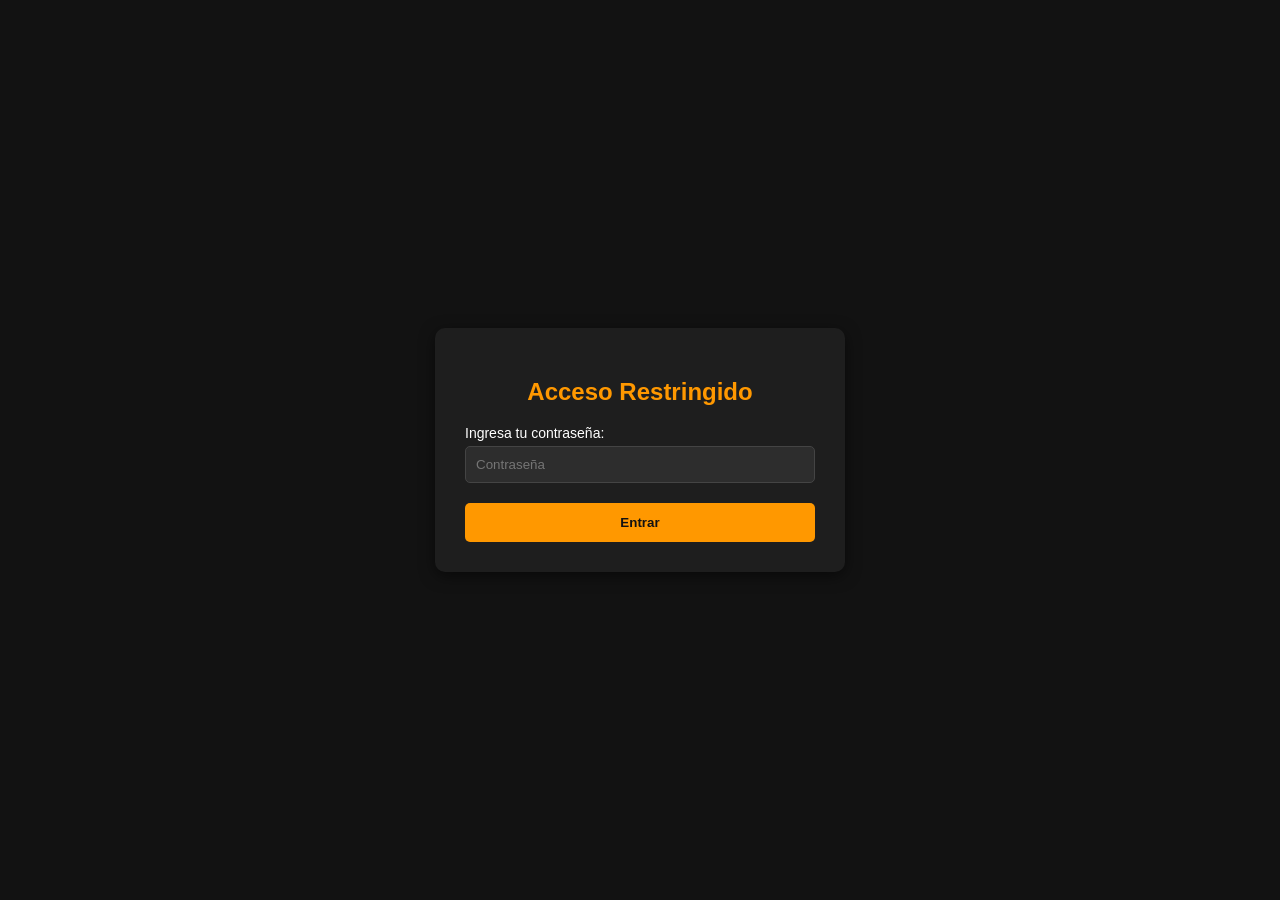
==== admin.html @ fe4e2564 "Update admin.html" ====
<!DOCTYPE html>
<html lang="es">
<head>
    <meta charset="UTF-8">
    <title>Panel de Administración de Precios</title>
    <style>
        body { font-family: Arial, sans-serif; background: #121212; color: #fff; display: flex; justify-content: center; align-items: center; height: 100vh; margin: 0; }
        .admin-box { background: #1e1e1e; padding: 30px; border-radius: 10px; box-shadow: 0 4px 15px rgba(0,0,0,0.5); width: 350px; }
        h2 { text-align: center; color: #ff9800; }
        label { display: block; margin-top: 15px; font-size: 14px; }
        select, input { width: 100%; padding: 10px; margin-top: 5px; background: #2d2d2d; border: 1px solid #444; color: #fff; border-radius: 5px; box-sizing: border-box; }
        button { width: 100%; background: #ff9800; color: #121212; border: none; padding: 12px; margin-top: 20px; font-weight: bold; border-radius: 5px; cursor: pointer; }
        button:hover { background: #e68900; }
        #panel-contenido { display: none; }
    </style>
</head>
<body>

    <div class="admin-box">
        <!-- Bloque de Contraseña -->
        <div id="login-box">
            <h2>Acceso Restringido</h2>
            <label>Ingresa tu contraseña:</label>
            <input type="password" id="input-password" placeholder="Contraseña">
            <button onclick="verificarPassword()">Entrar</button>
        </div>

        <!-- Panel de Ajustes (Se abre solo si pones la contraseña bien) -->
        <div id="panel-contenido">
            <h2>Gestor de Precios</h2>
            
            <label for="select-linea">Selecciona a qué aplicarlo:</label>
            <select id="select-linea">
                <option value="todos">Todos los productos (Global)</option>
                <option value="linea-eurostil">Línea Eurostil (Detectado por nombre)</option>
                <option value="linea-Victa">Línea Victa (Detectado por nombre)</option>
                <option value="linea-novalook">Línea novalook (Detectado por nombre)</option>
                <option value="linea-nov">Línea nov (Detectado por nombre)</option>
                <option value="linea-iyosei">Línea iyosei (Detectado por nombre)</option>
                <option value="linea-gianna-b">Línea gianna-b (Detectado por nombre)</option>
                <option value="linea-skala">Línea skala (Detectado por nombre)</option>
                <option value="linea-bekim">Línea bekim (Detectado por nombre)</option>
                <option value="linea-vella">Línea vella (Detectado por nombre)</option>
                <option value="linea-general">Línea General / Resto</option>
            </select>

            <label for="input-porcentaje">Porcentaje (+ o -):</label>
            <input type="number" id="input-porcentaje" placeholder="Ej: 10 (para subir 10%) o -5 (para bajar)">

            <button onclick="guardarAjustePrecios()">Aplicar Cambios</button>
            <button onclick="resetearPrecios()" style="background: #d32f2f; color: white; margin-top: 10px;">Restaurar Precios Originales</button>
        </div>
    </div>

    <script>
        const CLAVE_SECRETA = "5177"; 

        let productosPorCategoria = JSON.parse(localStorage.getItem("preciosPermanentes")) || {
 "Vella" [
                { nombre: 'botox capilar 250cc', precio: 6.799, imagen: 'vella_img/vella botox capilar 250cc.png' },
                { nombre: 'botox matizador 250cc', precio: 6.799, imagen: 'vella_img/vella botox matizador 250cc.png' },
                { nombre: 'levanta muerto 250cc', precio: 6.799, imagen: 'vella_img/vella levanta muerto 250cc.png' },
                { nombre: 'thermo keratina 250cc', precio: 6.799, imagen: 'vella_img/vella thermo keratina 250cc.png' },
                { nombre: 'keratina plastificado 250cc', precio: 6.799, imagen: 'vella_img/vella keratina plastificado 250cc.png' },
                { nombre: 'rescate inmediato 250cc', precio:  6.799, imagen: 'vella_img/vella rescate inmediato 250cc.png' },
                { nombre: 'lifting capilar 250cc', precio: 6.799, imagen: 'vella_img/vella lifting capilar 250cc.png' },
                { nombre: 'gel plex modelador', precio: 5.669, imagen: 'vella_img/vella gel plex modelador.png' },
                { nombre: 'oro liquido', precio: 6.299, imagen: 'vella_img/vella oro liquido.png' },
                { nombre: 'plastidicado sellador', precio: 6.299, imagen: 'vella_img/vella plastidicado sellador.png' },
                { nombre: 'heat 365 protector', precio: 6.899, imagen: 'vella_img/vella heat 365 protector.png' },
                { nombre: 'keratina hidroalizada', precio: 6.799, imagen: 'vella_img/vella keratina hidroalizada.png' },
                { nombre: 'va-plex', precio: 6.799, imagen: 'vella_img/vella va-plex.png' },
                { nombre: '5 en 1 spray para peinar', precio: 7.299, imagen: 'vella_img/vella 5 en 1 spray para peinar.png' },
                { nombre: 'crema de peinar biocauterizador', precio: 7.799, imagen: 'vella_img/vella crema de peinar biocauterizador.png' },
                { nombre: 'biotina tratamiento capilar', precio: 6.199, imagen: 'vella_img/vella biotina tratamiento capilar.png' },
                { nombre: 'hidro nutricion', precio: 6.499, imagen: 'vella_img/vella hidro nutricion.png' },
                { nombre: 'extra nutricion', precio: 5.199, imagen: 'vella_img/vella extra nutricion.png' },
                { nombre: 'matizador violeta', precio: 6.799, imagen: 'vella_img/vella matizador violeta.png' },
                { nombre: 'matizador black', precio: 6.799, imagen: 'vella_img/vella matizador black.png' },
                { nombre: 'matizador rojo', precio: 6.799, imagen: 'vella_img/vella matizador rojo.png' },
                { nombre: 'shampoo matizador violeta', precio: 7.765, imagen: 'vella_img/vella shampoo matizador violeta.png' },
                { nombre: 'shampoo matizador black', precio: 8.198, imagen: 'vella_img/vella shampoo matizador black.png' },
                { nombre: 'shampoo matizador rojo', precio: 7.765, imagen: 'vella_img/vella shampoo matizador rojo.png' },
                { nombre: 'baño de crema botox 250g', precio: 5.799, imagen: 'vella_img/vella baño de crema btx extreme 250g.png' },
                { nombre: 'baño de crema btx extreme 1000g', precio: 11.851, imagen: 'vella_img/vella baño de crema btx extreme 1000g.png' },
                { nombre: 'baño de crema keratina 250g', precio: 5.499, imagen: 'vella_img/vella baño de crema keratina 250g.png' },
                { nombre: 'baño de crema keratina 1000g', precio: 11.851, imagen: 'vella_img/vella baño de crema keratina 1000g.png' },
                { nombre: 'baño de crema ph extra acido 250g', precio: 4.799, imagen: 'vella_img/vella baño de crema ph extra acido 250g.png' },
                { nombre: 'baño de crema ph extra acido 1000g', precio: 11.851, imagen: 'vella_img/vella baño de crema ph extra acido 1000g.png' },
                { nombre: 'baño de crema argan 1000g', precio: 12.459, imagen: 'vella_img/vella baño de crema argan 1000g.png' },
                { nombre: 'shampoo neutro', precio: 4.754, imagen: 'vella_img/vella shampoo neutro.png' },
                { nombre: 'shampoo botox', precio: 5.716, imagen: 'vella_img/vella shampoo botox.png' },
                { nombre: 'acondicionador botox', precio: 5.716, imagen: 'vella_img/vella acondicionador botox.png' },
                { nombre: 'shampoo ortiga', precio: 5.799, imagen: 'vella_img/vella shampoo ortiga.png' },
                { nombre: 'acondicionador ortiga', precio: 5.799, imagen: 'vella_img/vella acondicionador ortiga.png' },
                { nombre: 'acondicionador keratina', precio: 5.799, imagen: 'vella_img/vella acondicionador keratina.png' },
                { nombre: 'lifting capilar 250ml', precio: 7.612, imagen: 'vella_img/vella lifting capilar.png' },
                { nombre: 'serum argan', precio: 6.525, imagen: 'vella_img/vella serum argan.png' },
                { nombre: 'serum cristal', precio: 6.525, imagen: 'vella_img/vella serum cristal.png' },
                { nombre: 'serum coco argan', precio: 5.399, imagen: 'vella_img/vella serum coco argan.png' },
                { nombre: 'serum semi di lino', precio: 5.399, imagen: 'vella_img/vella serum semi di lino.png' },
                { nombre: 'brillo final', precio: 8.701, imagen: 'vella_img/vella brillo final.png' },
                { nombre: 'aceite de almendras', precio: 5.326, imagen: 'vella_img/vella aceite de almendras.png' },
                { nombre: 'vella aceite de coco', precio: 5.326, imagen: 'vella_img/vella aceite de coco.png' },
                { nombre: 'vella aceite de ricino', precio: 5.326, imagen: 'vella_img/vella aceite de ricino.png' },
                { nombre: 'ampollas capilares ortiga', precio: 2.663, imagen: 'vella_img/vella ampollas capilares ortiga.png' },
                { nombre: 'vella ampollas capilares silver', precio: 2.663, imagen: 'vella_img/vella ampollas capilares silver.png' },
                { nombre: 'vella ampollas capilares cereza', precio: 2.663, imagen: 'vella_img/vella ampollas capilares cereza.png' },
                { nombre: 'vella ampollas capilares coco', precio: 2.663, imagen: 'vella_img/vella ampollas capilares coco.png' }
            ],
            "Bekim" [
                { nombre: 'Shampoo Argan', precio: 4.774, imagen: 'bekim_img/bekim-shampoo-argan.png' },
                { nombre: 'Crema De Peinar Argan', precio: 4.381, imagen: 'bekim_img/crema-de-peinar-argan.png' },
                { nombre: 'Mascara Argan', precio: 6.141, imagen: 'bekim_img/mascara-argan-bekin.png' },
                { nombre: 'BB Cream Argan', precio: 14.888, imagen: 'bekim_img/BB CREAM-argan-bekim.png' },
                { nombre: 'Ampolla Argan', precio: 26.758, imagen: 'bekim_img/ampolla-bekim-argan.png' },
                { nombre: 'Serum Argan', precio: 13.871, imagen: 'bekim_img/serum-bekim-argan.png' },
                { nombre: 'Shampoo Memory', precio: 5.824, imagen: 'bekim_img/SHAMPOO-bekim-memory.png' },
                { nombre: 'Acondicionador Memory', precio: 5.476, imagen: 'bekim_img/ACONDICIONADOR-bekim-memory.png' },
                { nombre: 'Crema De Peinar Memory', precio: 5.546, imagen: 'bekim_img/crema-de-peinar-bekim-memory.png' },
                { nombre: 'Mascara Memory', precio: 7.042, imagen: 'bekim_img/MÁSCARA-bekim-memory.png' },
                { nombre: 'Shampoo Karite', precio: 3.753, imagen: 'bekim_img/SHAMPOO-karite-bekim.png' },
                { nombre: 'Crema De Peinar Karite', precio: 4.955, imagen: 'bekim_img/CREMA DE PEINAR-karite-bekim.png' },
                { nombre: 'Mascara Karite', precio: 6.002, imagen: 'bekim_img/MÁSCARA-karite-bekim.png' },
                { nombre: 'BB Crema Karite', precio: 11.463, imagen: 'bekim_img/BB CREAM-karite-bekim.png' },
                { nombre: 'Ampolla Karite', precio: 23.392, imagen: 'bekim_img/AMPOLLAS-karite-bekim.png' },
                { nombre: 'Serum Karite', precio: 13.871, imagen: 'bekim_img/SERUM-karite-bekim.png' },
                { nombre: 'Shampoo After Color', precio: 4.064, imagen: 'bekim_img/SHAMPOO-after-color-bekim.png' },
                { nombre: 'Crema De Peinar After Color', precio: 4.022, imagen: 'bekim_img/CREMA DE PEINAR-after-color-bekim.png' },
                { nombre: 'Ampollas After Color', precio: 18.256, imagen: 'bekim_img/AMPOLLAS-after-color-bekim.png' },
                { nombre: 'Mascara After Color', precio: 4.817, imagen: 'bekim_img/MÁSCARA-after-color-bekim.png' },
                { nombre: 'Mascara Violet Happy Blond', precio: 8.861, imagen: 'bekim_img/SHAMPOO VIOLET-happy-bekim.png' },
                { nombre: 'Shampoo Violet Happy Blond', precio: 7.937, imagen: 'bekim_img/MÁSCARA VIOLET-happy-bekim.png' },
                { nombre: 'Shampoo Blue Happy Blond', precio: 8.861, imagen: 'bekim_img/SHAMPOO BLUE-happy-bekim.png' },
                { nombre: 'Mascara Blue Happy Blond', precio: 7.937, imagen: 'bekim_img/MÁSCARA BLUE-happy-bekim.png' },
                { nombre: 'Shampoo equilibrid', precio: 5.044, imagen: 'bekim_img/SHAMPOO-equilibrid-bekim.png' },
                { nombre: 'Tintura En Crema Color', precio: 4.592, imagen: 'bekim_img/TINTURA EN CREMA-tintura-color-bekim.png' },
                { nombre: 'Crema Oxidante Volumen 10', precio: 12.209, imagen: 'bekim_img/CREMA OXIDANTE-vol-10-bekim.png' },
                { nombre: 'Crema Oxidante Volumen 20', precio: 12.209, imagen: 'bekim_img/CREMA OXIDANTE-vol-20-bekim.png' },
                { nombre: 'Crema Oxidante Volumen 30', precio: 12.459, imagen: 'bekim_img/CREMA OXIDANTE-vol-30-bekim.png' },
                { nombre: 'Crema Oxidante Volumen 40', precio: 12.459, imagen: 'bekim_img/CREMA OXIDANTE-vol-40-bekim.png' },
                { nombre: 'GEL 250 Suprem Fixer', precio: 6.172, imagen: 'bekim_img/GEL250-supreme-fixer-bekim.png' },
                { nombre: 'GEL Suprem Fixer', precio: 17.636, imagen: 'bekim_img/gel-supreme-fixer-bekim.png' },
                { nombre: 'Polvo Decolorante Genesis', precio: 20.806, imagen: 'bekim_img/POLVO DECOLORANTE-genesis-bekim.png' },
                { nombre: 'brazilian keratina ampolla alizante', precio: 24.502, imagen: 'bekim_img/bekim brazilian keratina ampolla alizante.png' },
                { nombre: 'brazilian keratin mascara de hidratacion 2 en 1', precio: 25.502, imagen: 'bekim_img/bekim brazilian keratin mascara de hidratacion 2 en 1.png' },
                { nombre: 'brazilian keratin maca preto colageno', precio: 35.802, imagen: 'bekim_img/bekim brazilian keratin maca preto colageno.png' },
                { nombre: 'brazilian keratin argan liso perfecto', precio: 15.802, imagen: 'bekim_img/bekim brazilian keratin argan liso perfecto.png' },
                { nombre: 'brazilian keratin complex keratina', precio: 14.502, imagen: 'bekim_img/bekim brazilian keratin complex keratina.png' },
                { nombre: 'brazilian keratin bottox smart', precio: 14.502, imagen: 'bekim_img/bekim brazilian keratin bottox smart.png' },
                { nombre: 'brazilian keratin plastificado capilar', precio: 15.502, imagen: 'bekim_img/bekim brazilian keratin plastificado capilar.png' },
                { nombre: 'brazilian keratin complex keratina 250g', precio: 6.888, imagen: 'bekim_img/bekim brazilian keratin complex keratina 250g.png' },
                { nombre: 'brazilian keratin lixplex 250g', precio: 12.421, imagen: 'bekim_img/bekim brazilian keratin lixplex 250g.png' },
                { nombre: 'brazilian keratin argan liss 250g', precio: 7.853, imagen: 'bekim_img/bekim brazilian keratin argan liss 250g.png' },
                { nombre: 'brazilian keratin shampoo ph neutro 250g', precio: 5.326, imagen: 'bekim_img/bekim brazilian keratin shampoo ph neutro 250g.png' },
                { nombre: 'brazilian keratin plastified hair 250g', precio: 6.888, imagen: 'bekim_img/bekim brazilian keratin plastified hair 250g.png' },
                { nombre: 'brazilian keratin cacao premium 250g', precio: 9.126, imagen: 'bekim_img/bekim brazilian keratin cacao premium 250g.png' },
                { nombre: 'brazilian keratin blond botox smart 250g', precio: 6.888, imagen: 'bekim_img/bekim brazilian keratin blond botox smart 250g.png' },
                { nombre: 'brazilian mascara chocolate dubai', precio: 11.136, imagen: 'bekim_img/bekim brazilian mascara chocolate dubai.png' },
                { nombre: 'brazilian amino fusion', precio: 9.759, imagen: 'bekim_img/bekim brazilian amino fusion.png' },
                { nombre: 'brazilian proteccion termica cherry', precio: 11.534, imagen: 'bekim_img/bekim brazilian proteccion termica cherry.png' }
            ],
            "Skala" [
                { nombre: 'frutastica uva shampoo', precio: 7.499, imagen: 'skala_img/skala frutastica uva shampoo.png' },
                { nombre: 'frutastica uva acondicionador', precio: 7.499, imagen: 'skala_img/skala frutastica uva acondicionador.png' },
                { nombre: 'frutastica brilho extremo uva', precio: 7.799, imagen: 'skala_img/skala frutastica brilho extremo uva.png' },
                { nombre: 'frutastica shampoo e acondicionador uva', precio: 14.499, imagen: 'skala_img/skala frutastica shampoo e acondicionador uva.png' },
                { nombre: 'frutastica melancia shampoo', precio: 7.499, imagen: 'skala_img/skala frutastica melancia shampoo.png' },
                { nombre: 'frutastica melancia acondicionador', precio: 7.499, imagen: 'skala_img/skala frutastica melancia acondicionador.png' },
                { nombre: 'frutastica melancia ultra definicao', precio: 7.799, imagen: 'skala_img/skala frutastica melancia ultra definicao.png' },
                { nombre: 'frutastica melancia shampoo e acondicionador', precio: 14.499, imagen: 'skala_img/skala frutastica melancia shampoo e acondicionador.png' },
                { nombre: 'frutastica morango shampoo', precio: 7.499, imagen: 'skala_img/skala frutastica morango shampoo.png' },
                { nombre: 'frutastica morango acondicionador', precio: 7.499, imagen: 'skala_img/skala frutastica morango acondicionador.png' },
                { nombre: 'frutastica morango nutricao e brilho', precio: 7.799, imagen: 'skala_img/skala frutastica morango nutricao e brilho.png' },
                { nombre: 'frutastica morango shampoo e acondicionador', precio: 14.499, imagen: 'skala_img/skala frutastica morango shampoo e acondicionador.png' },
                { nombre: 'frutastica coco shampoo', precio: 7.499, imagen: 'skala_img/skala frutastica coco shampoo.png' },
                { nombre: 'frutastica coco acondicionador', precio: 7.499, imagen: 'skala_img/skala frutastica coco acondicionador.png' },
                { nombre: 'frutastica coco nutricao poderosa', precio: 7.799, imagen: 'skala_img/skala frutastica coco nutricao poderosa.png' },
                { nombre: 'frutastica coco shampoo e acondicionador', precio: 14.499, imagen: 'skala_img/skala frutastica coco shampoo e acondicionador.png' },
                { nombre: 'frutastica banana shampoo', precio: 7.499, imagen: 'skala_img/skala frutastica banana shampoo.png' },
                { nombre: 'frutastica banana acondicionador', precio: 7.499, imagen: 'skala_img/skala frutastica banana acondicionador.png' },
                { nombre: 'frutastica banana reparacao surpreendente', precio: 7.799, imagen: 'skala_img/skala frutastica banana reparacao surpreendente.png' },
                { nombre: 'frutastica banana shampoo e acondicionador', precio: 14.499, imagen: 'skala_img/skala frutastica banana shampoo e acondicionador.png' }

            ],
            "Eurostil" [
                { nombre: 'Difusor universal Eurostil, colores', precio: 19.499, imagen: 'eurostil_img/Difusor universal Eurostil, colores.png'}, 
                { nombre: 'Plancha profesional IONIC', precio: 189.499, imagen: 'eurostil_img/eurostil Plancha profesional IONIC.png'}, 
                { nombre: 'Secador NEO 3800', precio: 128.499, imagen: 'eurostil_img/eurostil Secador NEO 3800.png'}, 
                { nombre: 'Secador NEO 3830', precio: 144.799, imagen: 'eurostil_img/eurostil Secador NEO 3830.png'}, 
                { nombre: 'Máquinas corta cabello K-3600', precio: 119.999, imagen: 'eurostil_img/eurostil Máquinas corta cabello K-3600.png'}, 
                { nombre: 'Máquinas corta cabello K-3700', precio: 129.999, imagen: 'eurostil_img/eurostil Máquinas corta cabello K-3700.png'}, 
                { nombre: 'Cepillos térmicos púa nylon 36mm', precio: 8.799, imagen: 'eurostil_img/eurostil Cepillos térmicos púa nylon.png'}, 
                { nombre: 'Cepillos térmicos cerámicos 36mm', precio: 11.199, imagen: 'eurostil_img/eurostil Cepillos térmicos cerámicos.png'}, 
                { nombre: 'Cepillo plástico mango cuadrado nylon', precio: 3.799, imagen: 'eurostil_img/eurostil Cepillo plástico mango cuadrado nylon.png'}, 
                { nombre: 'Cepillo rulo plástico', precio: 4.799, imagen: 'eurostil_img/eurostil Cepillo rulo plástico.png'}, 
                { nombre: 'Cepillo crepar plano mezcla', precio: 5.799, imagen: 'eurostil_img/eurostil Cepillo crepar plano mezcla.png'},
                { nombre: 'Cepillo goma fuelle nylon', precio: 5.799, imagen: 'eurostil_img/eurostil Cepillo goma fuelle nylon.png'}, 
                { nombre: 'Cepillo neumático pua plástico', precio: 6.799, imagen: 'eurostil_img/eurostil Cepillo neumático pua plástico.png'}, 
                { nombre: 'Cepillo esqueleto ovalado mezcla jabalí', precio: 6.799, imagen: 'eurostil_img/eurostil Cepillo esqueleto ovalado mezcla jabalí.png'}, 
                { nombre: 'Cepillo neumático púa plástico pequeño', precio: 4.499, imagen: 'eurostil_img/eurostil Cepillo neumático púa plástico pequeño.png'}, 
                { nombre: 'Cepillo neumático mango goma pua plástico pequeño', precio: 6.799, imagen: 'eurostil_img/eurostil Cepillo neumático mango goma pua plástico pequeño.png'}, 
                { nombre: 'eurostil Cepillo rectangular, púa plástico, mango circular', precio: 9.799, imagen: 'eurostil_img/eurostil Cepillo rectangular, púa plástico, mango circular.png'}, 
                { nombre: 'Cepillo neumático púa plástico, mango circular', precio: 6.799, imagen: 'eurostil_img/eurostil Cepillo neumático púa plástico, mango circular.png'}, 
                { nombre: 'Cepillo flexible fingers brush para rulos', precio: 13.499, imagen: 'eurostil_img/eurostil Cepillo flexible fingers brush para rulos.png'},
                { nombre: 'Cepillo desenredar surtido bicolor', precio: 12.499, imagen: 'eurostil_img/eurostil Cepillo desenredar surtido bicolor.png'},
                { nombre: 'Cepillo para champú masajeador', precio: 3.499, imagen: 'eurostil_img/Cepillo para champú masajeador.png'}, 
                { nombre: 'Cepillo araña mango antideslizante, Colores', precio: 4.599, imagen: 'eurostil_img/eurostil Cepillo araña mango antideslizante, Colores.png'}, 
                { nombre: 'Cepillo esqueleto grande nylon 1 púa', precio: 2.499, imagen: 'eurostil_img/eurostil Cepillo esqueleto grande nylon 1 púa.png'}, 
                { nombre: 'Cepillos BABY', precio: 6.799, imagen: 'eurostil_img/eurostil Cepillos BABY.png'}, 
                { nombre: 'Peine batidor nylon corte', precio: 1.799, imagen: 'eurostil_img/eurostil Peine batidor nylon corte.png'}, 
                { nombre: 'Peine nylon púa hierro', precio: 2.499, imagen: 'eurostil_img/eurostil Peine nylon púa hierro.png'}, 
                { nombre: 'Peine ahuecador curvado', precio: 2.199, imagen: 'eurostil_img/Peine ahuecador curvado.png'}, 
                { nombre: 'Peine escarpidor púa ancha', precio: 2.799, imagen: 'eurostil_img/eurostil Peine escarpidor púa ancha.png'}, 
                { nombre: 'Peine escarpidor púa doble grande', precio: 2.199, imagen: 'eurostil_img/eurostil Peine escarpidor púa doble grande.png'}, 
                { nombre: 'Peine ahuecador mediano', precio: 2.799, imagen: 'eurostil_img/eurostil Peine ahuecador mediano.png'}, 
                { nombre: 'Peine ahuecador pequeño', precio: 5.499, imagen: 'eurostil_img/eurostil Peine ahuecador pequeño.png'}, 
                { nombre: 'Cepillo ahuecador profesional', precio: 7.499, imagen: 'eurostil_img/eurostil Cepillo ahuecador profesional.png'}, 
                { nombre: 'Estuche cierre cristal', precio: 13.199, imagen: 'eurostil_img/eurostil Estuche cierre cristal.png'}, 
                { nombre: 'Estuche peines', precio: 9.799, imagen: 'eurostil_img/eurostil Estuche peines.png'},
                { nombre: 'Bote 60 peines púa hierro colores', precio: 121.999, imagen: 'eurostil_img/eurostil Bote 60 peines púa hierro colores.png'}, 
                { nombre: 'Bote 60 peines batidor colores', precio: 72.999, imagen: 'eurostil_img/eurostil Bote 60 peines batidor colores.png'}, 
                { nombre: 'Delantal trabajo cuerina', precio: 17.999, imagen: 'eurostil_img/Delantal trabajo cuerina.png'}, 
                { nombre: 'Capa nylon', precio: 16.999, imagen: 'eurostil_img/Capa nylon.png'}, 
                { nombre: 'Bol graduado con asa y goma antideslizante', precio: 3.199, imagen: 'eurostil_img/Bol graduado con asa y goma antideslizante.png'}, 
                { nombre: 'Pincel de tintura grande', precio: 2.499, imagen: 'eurostil_img/Pincel de tintura grande.png'}, 
                { nombre: 'Rollo papel aluminio', precio: 0, imagen: 'eurostil_img/Rollo papel aluminio.png', disponible: false }, // ❌ Agotado,,
                { nombre: 'Cuchara especial dosificadora', precio: 2.499, imagen: 'eurostil_img/Cuchara especial dosificadora.png'}, 
                { nombre: 'Caja 80 tiras papel especial mechas', precio: 13.799, imagen: 'eurostil_img/Caja 80 tiras papel especial mechas.png'}, 
                { nombre: 'Caja 80 tiras especial mechas aluminizadas 300x110 mm', precio: 24.499, imagen: 'eurostil_img/Caja 80 tiras especial mechas aluminizadas 300x110 mm.png'}, 
                { nombre: 'Paleta mechas', precio: 2.799, imagen: 'eurostil_img/Paleta mechas.png'}, 
                { nombre: 'Paletina especial mechas', precio: 2.499, imagen: 'eurostil_img/Paletina especial mechas.png'}, 
                { nombre: 'Gorro goma para mechas', precio: 19.799, imagen: 'eurostil_img/Gorro goma para mechas.png'}, 
                { nombre: 'Gorro silicona', precio: 19.499, imagen: 'eurostil_img/Gorro silicona.png'}, 
                { nombre: 'Bolsa 12 gorros para mechas de látex, standard', precio: 25.499, imagen: 'eurostil_img/Bolsa 12 gorros para mechas de látex, standard.png'}, 
                { nombre: 'Caja 1000 hojas papel Pollié', precio: 0, imagen: 'eurostil_img/Caja 1000 hojas papel Pollié.jpg', disponible: false }, // ❌ Agotado,,
                { nombre: 'Dispensador 20 libritos x 200 hojas papel permanente', precio: 0, imagen: 'eurostil_img/Dispensador 20 libritos x 200 hojas papel permanente.png', disponible: false }, // ❌ Agotado,,
                { nombre: 'Caja 100 guantes látex blancos con poco polvo', precio: 7.799, imagen: 'eurostil_img/Caja 100 guantes látex blancos con poco polvo.png'}, 
                { nombre: 'Caja 100 guantes vinilo con poco polvo', precio: 9.799, imagen: 'eurostil_img/Caja 100 guantes vinilo con poco polvo.png'}, 
                { nombre: 'Caja 20 guantes nitrilo negros, sin polvo', precio: 6.799, imagen: 'eurostil_img/Caja 20 guantes nitrilo negros, sin polvo.png'}, 
                { nombre: 'Bolsa 120 pinzas pequeñas', precio: 0, imagen: 'eurostil_img/Bolsa 120 pinzas pequeñas.png', disponible: false }, // ❌ Agotado,,
                { nombre: 'Hebilla pequeña colores', precio: 2.499, imagen: 'eurostil_img/Hebilla pequeña colores.png'}, 
                { nombre: 'Broches separadores plástico', precio: 13.499, imagen: 'eurostil_img/Broches separadores plástico.png'}, 
                { nombre: 'Tijeras WAVES acero especial', precio: 0, imagen: 'eurostil_img/Tijeras WAVES acero especial.png', disponible: false }, // ❌ Agotado,,
                { nombre: 'Tijeras WAVES acero especial 5,75', precio: 0, imagen: 'eurostil_img/Tijeras WAVES acero especial 5,75.png', disponible: false }, // ❌ Agotado,,
                { nombre: 'TIjeras EVOLUTE LINE', precio: 0, imagen: 'eurostil_img/TIjeras EVOLUTE LINE.png', disponible: false }, // ❌ Agotado,,
                { nombre: 'Tijera profesional mango plástico', precio: 12.799, imagen: 'eurostil_img/Tijera profesional mango plástico.png'}, 
                { nombre: 'Lavacabezas portátil', precio: 145.499, imagen: 'eurostil_img/Lavacabezas portátil.png'}, 
                { nombre: 'Relleno moño circular', precio: 7.499, imagen: 'eurostil_img/Relleno moño circular.png'},
                { nombre: 'Paquete 5 rollos papel cuello', precio: 5.799, imagen: 'eurostil_img/Paquete 5 rollos papel cuello.png'} 
            ],
            "GianaB" [
                { nombre: 'baño de crema nutritivo', precio: 11.799, imagen: 'gianna-b_img/gianna-b baño de crema nutritivo.png' },
                { nombre: 'baño de crema post color', precio: 11.799, imagen: 'gianna-b_img/gianna-b baño de crema post color.png' },
                { nombre: 'hidrobotox', precio: 7.799, imagen: 'gianna-b_img/gianna-b hidrobotox.png' },
                { nombre: 'mascara capilar argan y macadamia', precio: 7.799, imagen: 'gianna-b_img/gianna-b mascara capilar argan y macadamia.png' },
                { nombre: 'mascara capilar oleo de argan', precio: 11.799, imagen: 'gianna-b_img/gianna-b mascara capilar oleo de argan.png' },
                { nombre: 'gianna-b mascara capilar reparadora', precio: 7.799, imagen: 'gianna-b_img/gianna-b mascara capilar reparadora.png' },
                { nombre: 'mascara capilar ultrabrillo', precio: 11.799, imagen: 'gianna-b_img/gianna-b mascara capilar ultrabrillo.png' },
                { nombre: '7 efectos', precio: 9.122, imagen: 'gianna-b_img/gianna-b 7 efectos.png' },
                { nombre: 'acondicionador capilar', precio: 8.499, imagen: 'gianna-b_img/gianna-b acondicionador capilar.png' },
                { nombre: 'gel capilar blue', precio: 12.299, imagen: 'gianna-b_img/gianna-b gel capilar blue.png' },
                { nombre: 'gel capilar efecto humedo', precio: 7.799, imagen: 'gianna-b_img/gianna-b gel capilar efecto humedo.png' },
                { nombre: 'gel capilar fijacion fuerte', precio: 7.799, imagen: 'gianna-b_img/gianna-b gel capilar fijacion fuerte.png' },
                { nombre: 'gel capilar', precio: 12.299, imagen: 'gianna-b_img/gianna-b gel capilar.png' },
                { nombre: 'mascara matizadora silver', precio: 15.999, imagen: 'gianna-b_img/gianna-b mascara matizadora silver.png' },
                { nombre: 'reparador capilar', precio: 8.094, imagen: 'gianna-b_img/gianna-b reparador capilar.png' },
                { nombre: 'gianna-b shampoo', precio: 8.499, imagen: 'gianna-b_img/gianna-b shampoo.png' },
                { nombre: 'gianna-b super set', precio: 8.499, imagen: 'gianna-b_img/gianna-b super set.png' }
                
            ],
            "Iyosei" [
                { nombre: 'cera modelante styling', precio: 7.799, imagen: 'iyosei_img/cera modelante styling iyosei.png' },
                { nombre: 'voluminizador styling', precio: 6.475, imagen: 'iyosei_img/voluminizador styling iyosei.png' },
                { nombre: 'serum styling', precio: 8.662, imagen: 'iyosei_img/serum styling iyosei.png' },
                { nombre: 'crema thermo alisante styling', precio: 8.924, imagen: 'iyosei_img/crema thermo alisante styling iyosei.png' },
                { nombre: 'seda capilar milagrosa styling', precio: 6.523, imagen: 'iyosei_img/seda capilar milagrosa styling iyosei.png' },
                { nombre: 'reparador de puntas styling', precio: 7.799, imagen: 'iyosei_img/reparador de puntas styling iyosei.png' },
                { nombre: 'shampoo argan maroccon', precio: 6.799,imagen: 'iyosei_img/shampoo argan maroccon iyosei.png' },
                { nombre: 'mascara argan moroccan', precio: 6.799, imagen: 'iyosei_img/mascara argan moroccan iyosei.png' },
                { nombre: 'oleo argan moroccon', precio: 11.799, imagen: 'iyosei_img/oleo argan moroccon iyosei.png' },
                { nombre: 'shock argan moroccon p/u', precio: 2.499, imagen: 'iyosei_img/shock argan moroccon iyosei.png' },
                { nombre: 'shampoo anti-caidas moroccon', precio: 5.799, imagen: 'iyosei_img/shampoo anti-caidas moroccon iyosei.png' },
                { nombre: 'pomada barba y bigote', precio: 5.799, imagen: 'iyosei_img/pomada barba y bigote iyosei.png' },
                { nombre: 'oleo barba y bigote', precio: 6.799, imagen: 'iyosei_img/oleo barba y bigote iyosei.png' },
                { nombre: 'after shave barberia', precio: 5.799, imagen: 'iyosei_img/after shave barberia iyosei.png' },
                { nombre: 'gel de afeitar barberia', precio: 5.799, imagen: 'iyosei_img/gel de afeitar barberia iyosei.png' },
                { nombre: 'styling cera suave', precio: 5.999, imagen: 'iyosei_img/iyosei styling cera suave.png' },
                { nombre: 'styling gel humedo', precio: 5.799, imagen: 'iyosei_img/iyosei styling gel humedo.png' },
                { nombre: 'styling fibra modeladora', precio: 9.499, imagen: 'iyosei_img/iyosei styling fibra modeladora.png' },
                { nombre: 'styling crema rizos', precio: 7.799, imagen: 'iyosei_img/iyosei styling crema rizos.png' },
                { nombre: 'styling spray para peinar', precio: 7.799, imagen: 'iyosei_img/iyosei styling spray para peinar.png' },
                { nombre: 'mascara reparadora', precio: 0, imagen: 'iyosei_img/iyosei mascara reparadora.png' },
                { nombre: 'mascara anti-frizz', precio: 0, imagen: 'iyosei_img/iyosei mascara anti-frizz.png' },
                { nombre: 'mascara nutricion', precio: 0, imagen: 'iyosei_img/iyosei mascara nutricion.png' },
                { nombre: 'mascara hidratacion', precio: 0, imagen: 'iyosei_img/iyosei mascara hidratacion.png' },
                { nombre: 'shock keratina p/u', precio: 2.499, imagen: 'iyosei_img/iyosei shock keratina.png' },
                { nombre: 'perlas keratina x6', precio: 2.499, imagen: 'iyosei_img/iyosei perlas keratina.png' },
                { nombre: 'perlas colageno x6', precio: 2.499, imagen: 'iyosei_img/iyosei perlas colageno.png' },
                { nombre: 'perlas arginina x6', precio: 2.499, imagen: 'iyosei_img/iyosei perlas arginina.png' },
                { nombre: 'therapy+ shampoo reestructurante 230g', precio: 5.799, imagen: 'iyosei_img/iyosei therapy+ shampoo reestructurante 230g.png' },
                { nombre: 'therapy+ shampoo reestructurante 1500ml', precio: 7.799, imagen: 'iyosei_img/iyosei therapy+ shampoo reestructurante 1500ml.png' },
                { nombre: 'therapy+ acondicionador reestructurante 230g', precio: 5.799, imagen: 'iyosei_img/iyosei therapy+ acondicionador reestructurante 230g.png' },
                { nombre: 'therapy+ acondicionador reestructurante 1500ml', precio: 7.799, imagen: 'iyosei_img/iyosei therapy+ acondicionador reestructurante 1500ml.png' },
                { nombre: 'therapy+ mascara 230g', precio: 5.799, imagen: 'iyosei_img/iyosei therapy+ mascara 230g.png' },
                { nombre: 'therapy+ mascara 1000g', precio: 18.799, imagen: 'iyosei_img/iyosei therapy+ mascara 1000g.png' },
                { nombre: 'luxury iplex n°1 technology p/u', precio: 2.499, imagen: 'iyosei_img/iyosei luxury iplex n°1 technology.png' },
                { nombre: 'luxury shampoo violet', precio: 6.799, imagen: 'iyosei_img/iyosei luxury shampoo violet.png' },
                { nombre: 'luxury mascara violet', precio: 6.799, imagen: 'iyosei_img/iyosei luxury mascara violet.png' },
                { nombre: 'luxury super acondicionador', precio: 6.799, imagen: 'iyosei_img/iyosei luxury super acondicionador.png' },
                { nombre: 'luxury 10 en 1 tratamiento', precio: 6.799, imagen: 'iyosei_img/iyosei luxury 10 en 1 tratamiento.png' },
                { nombre: 'luxury shampoo acido 230g', precio: 6.799, imagen: 'iyosei_img/iyosei luxury shampoo acido 230g.png' },
                { nombre: 'luxury shampoo acido 1500ml', precio: 0, imagen: 'iyosei_img/iyosei luxury shampoo acido 1500ml.png' },
                { nombre: 'luxury shampoo color', precio: 6.799, imagen: 'iyosei_img/iyosei luxury shampoo color.png' },
                { nombre: 'luxury polvo decolorante blanco', precio: 21.899, imagen: 'iyosei_img/iyosei luxury polvo decolorante blanco.png' },
                { nombre: 'luxury polvo decolorante azul', precio: 16.899, imagen: 'iyosei_img/iyosei luxury polvo decolorante azul.png' },
                { nombre: 'luxury mascara extra acida 1000g', precio: 0, imagen: 'iyosei_img/iyosei luxury mascara extra acida 1000g.png' },
                { nombre: 'luxury mascara reestructurante', precio: 6.799, imagen: 'iyosei_img/iyosei luxury mascara reestructurante.png' },
                { nombre: 'luxury mascara reestructurante 1000g', precio: 18.799, imagen: 'iyosei_img/iyosei luxury mascara reestructurante 1000g.png' }

            ],
            "Nov" [
                { nombre: 'bioplex crema multi-x 125g', precio: 4.299, imagen: 'nov_img/nov bioplex crema multi-x.png' },
                { nombre: 'bioplex shampoo 250ml', precio: 4.336, imagen: 'nov_img/nov bioplex shampoo 250ml.png' },
                { nombre: 'bioplex shampoo 1900ml', precio: 11.799, imagen: 'nov_img/nov bioplex shampoo 1900ml.png' },
                { nombre: 'bioplex balsam 250ml', precio: 4.336, imagen: 'nov_img/nov bioplex balsam 250ml.png' },
                { nombre: 'bioplex balsam 1900ml', precio: 11.799, imagen: 'nov_img/nov bioplex balsam 1900ml.png' },
                { nombre: 'bioplex nutricion 220g', precio: 4.336, imagen: 'nov_img/nov bioplex nutricion 220g.png' },
                { nombre: 'bioplex nutricion 980g', precio: 11.799, imagen: 'nov_img/nov bioplex nutricion 980g.png' },
                { nombre: 'bioplex plex 15 uni.', precio: 18.499, imagen: 'nov_img/nov bioplex plex 15 uni.png' },
                { nombre: 'ALMENDRA Balsam Bidon1900', precio: 11.799, imagen: 'nov_img/ALMENDRA_Balsam_Bidon1900.png' },
                { nombre: 'ALMENDRA Nutricion CajaSobres', precio: 18.499, imagen: 'nov_img/ALMENDRA_Nutricion_CajaSobres.png' },
                { nombre: 'ALMENDRA Nutricion Sobre20g', precio: 799, imagen: 'nov_img/ALMENDRA_Nutricion_Sobre20g.png' },
                { nombre: 'ALMENDRA Balsam 250', precio: 4.299, imagen: 'nov_img/ALMENDRA-Balsam_250_REV01.png' },
                { nombre: 'ALMENDRA Balsam 3900', precio: 11.799, imagen: 'nov_img/ALMENDRA-Balsam_3900.png' },
                { nombre: 'ALMENDRA Nutricion 220', precio: 4.299, imagen: 'nov_img/ALMENDRA-Nutricion_220.png' },
                { nombre: 'ALMENDRA Nutricion 980', precio: 11.799, imagen: 'nov_img/ALMENDRA-Nutricion_980.png' },
                { nombre: 'ALMENDRA Shampoo 250', precio: 4.299, imagen: 'nov_img/ALMENDRA-Shampoo_250.png' },
                { nombre: 'ALMENDRA Shampoo 3900', precio: 19.999, imagen: 'nov_img/ALMENDRA-Shampoo_3900.png' },
                { nombre: 'ALMENDRA Shampoo Bidon1900', precio: 11.799, imagen: 'nov_img/ALMENDRA-Shampoo_Bidon1900.png' },
                { nombre: 'BHC_Acondicionador_240', precio: 4.299, imagen: 'nov_img/BHC_Acondicionador_240.png' },
                { nombre: 'BHC_Acondicionador_1900', precio: 11.799, imagen: 'nov_img/BHC_Acondicionador_1900.png' },
                { nombre: 'BHC CREA-LIFT_CajaSobre', precio: 18.799, imagen: 'nov_img/BHC_CREA-LIFT_CajaSobre.png' },
                { nombre: 'BHC CREA-LIFT_Sobre', precio: 799, imagen: 'nov_img/BHC_CREA-LIFT_Sobre.png' },
                { nombre: 'BHC Family', precio: 29.999, imagen: 'nov_img/BHC_Family.png' },
                { nombre: 'BHC FUSSION_Caja', precio: 18.799, imagen: 'nov_img/BHC_FUSSION_Caja.png' },
                { nombre: 'BHC FUSSION_Sobre', precio: 799, imagen: 'nov_img/BHC_FUSSION_Sobre.png' },
                { nombre: 'BHC GLORIUM_Restaurador', precio: 21.499, imagen: 'nov_img/BHC_GLORIUM_Restaurador.png' },
                { nombre: 'BHC Shampoo_240', precio: 2.499, imagen: 'nov_img/BHC_Shampoo_240.png' },
                { nombre: 'BHC Shampoo_1900', precio: 11.799, imagen: 'nov_img/BHC_Shampoo_1900.png' },
                { nombre: 'BHC CREA-LIFT_240', precio: 2.099, imagen: 'nov_img/BHC-CREA-LIFT_240_REV01.png' },
                { nombre: 'BHC GLORIUM_Restaurador-Cajax15', precio: 18.799, imagen: 'nov_img/BHC-GLORIUM_Restaurador-Cajax15.png' },
                { nombre: 'BHC SPLENDOR_Nutricion_980', precio: 11.799, imagen: 'nov_img/BHC-SPLENDOR_Nutricion_980.png' },
                { nombre: 'FAMILY Balsam_1900', precio: 11.799, imagen: 'nov_img/FAMILY-Balsam_1900.png' },
                { nombre: 'FAMILY Shampoo_1900', precio: 11.799, imagen: 'nov_img/FAMILY-Shampoo_1900.png' },
                { nombre: 'LUMINESCENCE 150', precio: 8.899, imagen: 'nov_img/LUMINESCENCE_150.png' },
                { nombre: 'LUMINESCENCE 900', precio: 18.832, imagen: 'nov_img/LUMINESCENCE_900.png' },
                { nombre: 'LUMINESCENCE Family', precio: 24.999, imagen: 'nov_img/LUMINESCENCE_Family.png' },
                { nombre: 'NATIVE A_Balsam240', precio: 4.299, imagen: 'nov_img/NATIVE_A_Balsam240_REV02.png' },
                { nombre: 'NATIVE A_Nutricion220', precio: 4.299, imagen: 'nov_img/NATIVE_A_Nutricion220_REV02.png' },
                { nombre: 'NATIVE A_Shampoo240_REV02', precio: 4.299, imagen: 'nov_img/NATIVE_A_Shampoo240_REV02.png' },
                { nombre: 'NATIVE IonizadoFX-15_Caja', precio: 5.799, imagen: 'nov_img/Native_IonizadoFX-15_Caja.png' },
                { nombre: 'NATIVE IonizadoFX-15_Familia', precio: 18.799, imagen: 'nov_img/Native_IonizadoFX-15_Familia.png' },
                { nombre: 'NATIVE A_Balsam_1900', precio: 11.799, imagen: 'nov_img/NATIVE-A_Balsam_1900_REV02.png' },
                { nombre: 'NATIVE A_Balsam_3900', precio: 19.999, imagen: 'nov_img/NATIVE-A_Balsam_3900_REV02.png' },
                { nombre: 'NATIVE A_Familia2', precio: 14.999, imagen: 'nov_img/NATIVE-A_Familia2.png' },
                { nombre: 'NATIVE A_Nutricion_980', precio: 11.799, imagen: 'nov_img/NATIVE-A_Nutricion_980_REV04.png' },
                { nombre: 'NATIVE A_Nutricion-CajaSobre', precio: 18.799, imagen: 'nov_img/NATIVE-A_Nutricion-CajaSobre.png' },
                { nombre: 'NATIVE A_Nutricion-Sobre', precio: 799, imagen: 'nov_img/NATIVE-A_Nutricion-Sobre.png' },
                { nombre: 'NATIVE A_Restaurador', precio: 799, imagen: 'nov_img/NATIVE-A_Restaurador_REV04.png' },
                { nombre: 'NATIVE A_Restaurador-Cajax15', precio: 18.799, imagen: 'nov_img/NATIVE-A_Restaurador-Cajax15_REV02.png' },
                { nombre: 'NATIVE A_Shampoo_1900', precio: 11.799, imagen: 'nov_img/NATIVE-A_Shampoo_1900_REV02.png' },
                { nombre: 'NATIVE A_Shampoo_3900', precio: 19.999, imagen: 'nov_img/NATIVE-A_Shampoo_3900_REV03.png' },
                { nombre: 'NATIVE CC_CKColors-Interior2', precio: 0, imagen: 'nov_img/NATIVE-CC_CKColors-Interior2.png' },
                { nombre: 'NATIVE CKCOLORS-Pack+Pomo', precio: 2.499, imagen: 'nov_img/NATIVE-CKCOLORS-Pack+Pomo.png' },
                { nombre: 'NATIVE-DL LUREX_KromaSaver_690-NEW', precio: 18.799, imagen: 'nov_img/NATIVE-DL-LUREX_KromaSaver_690-NEW.png' },
                { nombre: 'NATIVE-DL LUREX-UltraRapidoMentolado_690-NEW', precio: 18.799, imagen: 'nov_img/NATIVE-DL-LUREX-UltraRapidoMentolado_690-NEW.png' },
                { nombre: 'NATIVE K_Balsam_240', precio: 4.299, imagen: 'nov_img/NATIVE-K_Balsam_240_REV02.png' },
                { nombre: 'NATIVE K_Balsam_1900', precio: 11.799, imagen: 'nov_img/NATIVE-K_Balsam_1900_REV01.png' },
                { nombre: 'NATIVE K_Balsam_3900', precio: 19.999, imagen: 'nov_img/NATIVE-K_Balsam_3900_REV02.png' },
                { nombre: 'NATIVE K_Familia2', precio: 14.999, imagen: 'nov_img/NATIVE-K_Familia2.png' },
                { nombre: 'NATIVE K_Nutricion_220', precio: 4.299, imagen: 'nov_img/NATIVE-K_Nutricion_220_REV02.png' },
                { nombre: 'NATIVE K_Nutricion', precio: 2.099, imagen: 'nov_img/NATIVE-K_Nutricion_980_REV03.png' },
                { nombre: 'NATIVE K_Nutricion_CajaSobres', precio: 18.799, imagen: 'nov_img/NATIVE-K_Nutricion_CajaSobres.png' },
                { nombre: 'NATIVE K_Nutricion_Sobres', precio: 799, imagen: 'nov_img/NATIVE-K_Nutricion_Sobres.png' },
                { nombre: 'NATIVE K_Restaurador', precio: 799, imagen: 'nov_img/NATIVE-K_Restaurador_REV04.png' },
                { nombre: 'NATIVE K_Restaurador-Cajax15', precio: 18.799, imagen: 'nov_img/NATIVE-K_Restaurador-Cajax15_REV02.png' },
                { nombre: 'NATIVE K_Shampoo_240', precio: 4.299, imagen: 'nov_img/NATIVE-K_Shampoo_240-REV02.png' },
                { nombre: 'NATIVE K_Shampoo_1900', precio: 11.799, imagen: 'nov_img/NATIVE-K_Shampoo_1900_REV02.png' },
                { nombre: 'NATIVE K_Shampoo_3900', precio: 19.999, imagen: 'nov_img/NATIVE-K_Shampoo_3900_REV03.png' },
                { nombre: 'NATIVE KromaSaver-SH-MV_250', precio: 4.299, imagen: 'nov_img/NATIVE-KromaSaver-SH-MV_250.png' },
                { nombre: 'NATIVE KromaSaver-SH-MV_1900', precio: 11.799, imagen: 'nov_img/NATIVE-KromaSaver-SH-MV_1900.png' },
                { nombre: 'NATIVE L_Balsam_240', precio: 4.299, imagen: 'nov_img/NATIVE-L_Balsam_240_REV02.png' },
                { nombre: 'NATIVE L_Balsam_1900', precio: 11.799, imagen: 'nov_img/NATIVE-L_Balsam_1900_REV01.png' },
                { nombre: 'NATIVE L_Balsam_3900', precio: 19.999, imagen: 'nov_img/NATIVE-L_Balsam_3900_REV02.png' },
                { nombre: 'NATIVE L_Familia2', precio: 14.999, imagen: 'nov_img/NATIVE-L_Familia2.png' },
                { nombre: 'NATIVE L_Nutricion_220', precio: 4.299, imagen: 'nov_img/NATIVE-L_Nutricion_220_REV02.png' },
                { nombre: 'NATIVE L_Nutricion_980', precio: 11.799, imagen: 'nov_img/NATIVE-L_Nutricion_980_REV03.png' },
                { nombre: 'NATIVE L_Restaurador', precio: 2.099, imagen: 'nov_img/NATIVE-L_Restaurador_REV04.png' },
                { nombre: 'NATIVE L_Restaurador-Cajax15', precio: 18.799, imagen: 'nov_img/NATIVE-L_Restaurador-Cajax15_REV02.png' },
                { nombre: 'NATIVE L_Shampoo_240', precio: 4.299, imagen: 'nov_img/NATIVE-L_Shampoo_240_REV02.png' },
                { nombre: 'NATIVE L_Shampoo_1900', precio: 11.799, imagen: 'nov_img/NATIVE-L_Shampoo_1900_REV02.png' },
                { nombre: 'NATIVE L_Shampoo_3900', precio: 19.999, imagen: 'nov_img/NATIVE-L_Shampoo_3900_REV03.png' },
                { nombre: 'NATIVE LUREX_CLASSIC_690', precio: 18.799, imagen: 'nov_img/NATIVE-LUREX_CLASSIC_690_REV02.png' },
                { nombre: 'NATIVE LUREX_CLASSIC_Caja+Sobre', precio: 3.799, imagen: 'nov_img/NATIVE-LUREX_CLASSIC_Caja+Sobre.png' },
                { nombre: 'NATIVE LUREX_PREMIUM_690', precio: 20.799, imagen: 'nov_img/NATIVE-LUREX_PREMIUM_690_REV01.png' },
                { nombre: 'NATIVE+ Ablandador-Ampolla', precio: 2.099, imagen: 'nov_img/NATIVE+_Ablandador-Ampolla.png' },
                { nombre: 'NATIVE+ Ablandador-Caja', precio: 18.799, imagen: 'nov_img/NATIVE+_Ablandador-Caja.png' },
                { nombre: 'NEUTRO Shampoo_250', precio: 4.299, imagen: 'nov_img/NEUTRO-Shampoo_250_REV01.png' },
                { nombre: 'NEUTRO Shampoo_1900', precio: 11.799, imagen: 'nov_img/NEUTRO-Shampoo_1900_REV02.png' },
                { nombre: 'NEUTRO Shampoo_3900', precio: 19.999, imagen: 'nov_img/NEUTRO-Shampoo_3900.png' },
                { nombre: 'OXIDANTE 9vol_1900', precio: 11.799, imagen: 'nov_img/OXIDANTE-9vol_1900.png' },
                { nombre: 'OXIDANTE 9vol_4800', precio: 19.999, imagen: 'nov_img/OXIDANTE-9vol_4800.png' },
                { nombre: 'OXIDANTE 20vol_900', precio: 7.799, imagen: 'nov_img/OXIDANTE-20vol_900.png' },
                { nombre: 'OXIDANTE 20vol_1900', precio: 10.499, imagen: 'nov_img/OXIDANTE-20vol_1900.png' },
                { nombre: 'OXIDANTE 20vol_4800', precio: 23.499, imagen: 'nov_img/OXIDANTE-20vol_4800.png' },
                { nombre: 'OXIDANTE 30vol_1900', precio: 12.799, imagen: 'nov_img/OXIDANTE-30vol_1900.png' },
                { nombre: 'OXIDANTE 30vol_4800', precio: 24.999, imagen: 'nov_img/OXIDANTE-30vol_4800.png' },
                { nombre: 'OXIDANTE 40vol_1900', precio: 17.499, imagen: 'nov_img/OXIDANTE-40vol_1900.png' },
                { nombre: 'OXIDANTE 40vol_4800', precio: 27.999, imagen: 'nov_img/OXIDANTE-40vol_4800.png' },
                { nombre: 'QE Balsam_240', precio: 4.299, imagen: 'nov_img/QE-Balsam_240.png' },
                { nombre: 'QE Balsam_1900', precio: 11.799, imagen: 'nov_img/QE-Balsam_1900.png' },
                { nombre: 'QE Family', precio: 14.999, imagen: 'nov_img/QE-Family.png' },
                { nombre: 'QE Nutricion_980', precio: 11.799, imagen: 'nov_img/QE-Nutricion_980.png' },
                { nombre: 'QE Restaurador-Cajax15', precio: 18.799, imagen: 'nov_img/QE-Restaurador-Cajax15.png' },
                { nombre: 'QE Restaurador', precio: 2.099, imagen: 'nov_img/QE-Restaurador.png' },
                { nombre: 'QE Shampoo_240', precio: 4.299, imagen: 'nov_img/QE-Shampoo_240.png' },
                { nombre: 'QE Shampoo_1900', precio: 11.799, imagen: 'nov_img/QE-Shampoo_1900.png' },
                { nombre: 'QE Tratamiento_140+Caja_NEW', precio: 9.799, imagen: 'nov_img/QE-Tratamiento_140+Caja_NEW.png' },
                { nombre: 'TF B+S_100', precio: 6.799, imagen: 'nov_img/TF-B+S_100.png' },
                { nombre: 'TF CeraModeladora_70+Caja', precio: 5.799, imagen: 'nov_img/TF-CeraModeladora_70+Caja_2.png' },
                { nombre: 'TF FIXGEL_220', precio: 4.299, imagen: 'nov_img/TF-FIXGEL_220_REV02.png' },
                { nombre: 'TF FIXGEL_980', precio: 11.799, imagen: 'nov_img/TF-FIXGEL_980_REV02.png' },
                { nombre: 'TF KEEPCURLY_250', precio: 4.299, imagen: 'nov_img/TF-KEEPCURLY_250_REV01.png' },
                { nombre: 'TF MagicSerum_50', precio: 8.499, imagen: 'nov_img/TF-MagicSerum_50_3.png' },
                { nombre: 'TRENDS APPS_Balsam_250', precio: 5.799, imagen: 'nov_img/TRENDS-APPS_Balsam_250.png' },
                { nombre: 'TRENDS APPS_Balsam_1900', precio: 11.799, imagen: 'nov_img/TRENDS-APPS_Balsam_1900.png' },
                { nombre: 'TRENDS APPS_ENutritiva_250', precio: 4.299, imagen: 'nov_img/TRENDS-APPS_ENutritiva_250.png' },
                { nombre: 'TRENDS APPS_ENutritiva_980', precio: 11.799, imagen: 'nov_img/TRENDS-APPS_ENutritiva_980.png' },
                { nombre: 'TRENDS APPS_Familia', precio: 18.799, imagen: 'nov_img/TRENDS-APPS_Familia.png' },
                { nombre: 'TRENDS APPS_KeepCurly_250', precio: 4.299, imagen: 'nov_img/Trends-APPS_KeepCurly_250.png' },
                { nombre: 'TRENDS APPS_LOWPOO_250', precio: 4.299, imagen: 'nov_img/TRENDS-APPS_LOWPOO_250.png' },
                { nombre: 'TRENDS APPS_LOWPOO_1900', precio: 11.799, imagen: 'nov_img/TRENDS-APPS_LOWPOO_1900.png' },
                { nombre: 'TRENDS APPS_Restaurador-Cajax15', precio: 18.799, imagen: 'nov_img/TRENDS-APPS_Restaurador-Cajax15.png' },
                { nombre: 'TRENDS APPS_Restaurador', precio: 2.099, imagen: 'nov_img/TRENDS-APPS_Restaurador.png' },
                { nombre: 'TRENDS HASHTAG_Balsam_250', precio: 4.299, imagen: 'nov_img/TRENDS-HASHTAG_Balsam_250.png' },
                { nombre: 'TRENDS HASHTAG_Balsam_1900', precio: 11.799, imagen: 'nov_img/TRENDS-HASHTAG_Balsam_1900.png' },
                { nombre: 'TRENDS HASHTAG_ENutritiva_250', precio: 4.299, imagen: 'nov_img/TRENDS-HASHTAG_ENutritiva_250.png' },
                { nombre: 'TRENDS HASHTAG_ENutritiva_980', precio: 11.799, imagen: 'nov_img/TRENDS-HASHTAG_ENutritiva_980.png' },
                { nombre: 'TRENDS HASHTAG_Familia', precio: 18.099, imagen: 'nov_img/TRENDS-HASHTAG_Familia.png' },
                { nombre: 'TRENDS HASHTAG_Restaurador-Cajax15', precio: 18.799, imagen: 'nov_img/TRENDS-HASHTAG_Restaurador-Cajax15.png' },
                { nombre: 'TRENDS HASHTAG_Restaurador', precio: 2.099, imagen: 'nov_img/TRENDS-HASHTAG_Restaurador.png' },
                { nombre: 'TRENDS HASHTAG_Shampoo_250', precio: 4.299, imagen: 'nov_img/TRENDS-HASHTAG_Shampoo_250.png' },
                { nombre: 'TRENDS HASHTAG_Shampoo_1900', precio: 11.799, imagen: 'nov_img/TRENDS-HASHTAG_Shampoo_1900.png' },
                { nombre: 'TRENDS LOVE_Balsam_250', precio: 4.299, imagen: 'nov_img/TRENDS-LOVE_Balsam_250.png' },
                { nombre: 'TRENDS LOVE_Balsam_1900', precio: 11.799, imagen: 'nov_img/TRENDS-LOVE_Balsam_1900.png' },
                { nombre: 'TRENDS LOVE_ENutritiva_250', precio: 4.299, imagen: 'nov_img/TRENDS-LOVE_ENutritiva_250.png' },
                { nombre: 'TRENDS LOVE_ENutritiva_980', precio: 11.799, imagen: 'nov_img/TRENDS-LOVE_ENutritiva_980.png' },
                { nombre: 'TRENDS LOVE_Familia', precio: 18.099, imagen: 'nov_img/TRENDS-LOVE_Familia.png' },
                { nombre: 'TRENDS LOVE_Restaurador-Cajax15', precio: 18.799, imagen: 'nov_img/TRENDS-LOVE_Restaurador-Cajax15.png' },
                { nombre: 'TRENDS LOVE_Restaurador', precio: 2.099, imagen: 'nov_img/TRENDS-LOVE_Restaurador.png' },
                { nombre: 'TRENDS LOVE_Shampoo_250', precio: 4.299, imagen: 'nov_img/TRENDS-LOVE_Shampoo_250.png' },
                { nombre: 'TRENDS LOVE_Shampoo_1900', precio: 11.799, imagen: 'nov_img/TRENDS-LOVE_Shampoo_1900.png' }
                
            ],
            "Novalook" [
                { nombre: 'shampoo keratina vegetal bamboo', precio: 6.499, imagen: 'novalook_img/novalook shampoo keratina vegetal bamboo.png' },
                { nombre: 'acondicionador keratina vegetal bamboo', precio: 6.499, imagen: 'novalook_img/novalook acondicionador keratina vegetal bamboo.png' },
                { nombre: 'mascaras keratina vegetal bamboo 1000ml', precio: 14.999, imagen: 'novalook_img/novalook mascaras keratina vegetal bamboo.png' },
                { nombre: 'crema de peinar keratina vegetal bamboo', precio: 6.499, imagen: 'novalook_img/novalook crema de peinar keratina vegetal bamboo.png' },
                { nombre: 'shampoo btx', precio: 9.799, imagen: 'novalook_img/novalook shampoo btx.png' },
                { nombre: 'acondicionador btx', precio: 6.499, imagen: 'novalook_img/novalook acondicionador btx.png' },
                { nombre: 'mascaras btx 1000ml', precio: 14.999, imagen: 'novalook_img/novalook mascaras btx.png' },
                { nombre: 'crema de peinar btx', precio: 6.499, imagen: 'novalook_img/novalook crema de peinar btx.png' },
                { nombre: 'shampoo argan y palta', precio: 9.799, imagen: 'novalook_img/novalook shampoo argan y palta.png' },
                { nombre: 'acondicionador argan y palta', precio: 6.499, imagen: 'novalook_img/novalook acondicionador argan y palta.png' },
                { nombre: 'mascaras argan y palta 1000ml', precio: 14.999, imagen: 'novalook_img/novalook mascaras argan y palta.png' },
                { nombre: 'shampoo extra acido', precio: 9.799, imagen: 'novalook_img/novalook shampoo extra acido.png' },
                { nombre: 'shampoo extra acido 325ml', precio: 6.499, imagen: 'novalook_img/novalook shampoo extra acido 325ml.png' },
                { nombre: 'mascara extra acido 250ml', precio: 6.799, imagen: 'novalook_img/novalook mascara extra acido 250ml.png' },
                { nombre: 'mascara extra acido 1000ml', precio: 14.999, imagen: 'novalook_img/novalook mascara extra acido 500ml.png' },
                { nombre: 'acondicionador extra acido', precio: 9.799, imagen: 'novalook_img/novalook acondicionador extra acido.png' },
                { nombre: 'acondicionador extra acido 325ml', precio: 6.499, imagen: 'novalook_img/novalook acondicionador extra acido 325ml.png' },
                { nombre: 'shampoo neutro', precio: 9.799, imagen: 'novalook_img/novalook shampoo neutro.png' },
                { nombre: 'shampoo neutro 325ml', precio: 6.499, imagen: 'novalook_img/novalook shampoo neutro 325ml.png' },
                { nombre: 'acondicionador neutro', precio: 9.799, imagen: 'novalook_img/novalook acondicionador neutro.png' },
                { nombre: 'acondicionador neutro 325ml', precio: 6.499, imagen: 'novalook_img/novalook acondicionador neutro 325ml.png' },
                { nombre: 'shampoo nature', precio: 8.499, imagen: 'novalook_img/novalook shampoo nature.png' },
                { nombre: 'acondicionador nature', precio: 8.499, imagen: 'novalook_img/novalook acondicionador nature.png' },
                { nombre: 'mascara nature', precio: 8.499, imagen: 'novalook_img/novalook mascara nature.png' },
                { nombre: 'crema de peinar nature', precio: 6.499, imagen: 'novalook_img/novalook crema de peinar nature.png' },
                { nombre: 'ampollas btx p/u', precio: 2.499, imagen: 'novalook_img/novalook ampollas btx.png' },
                { nombre: 'ampollas argan y palta p/u', precio: 2.499, imagen: 'novalook_img/novalook ampollas argan y palta.png' },
                { nombre: 'ampollas keratina vegetal y bamboo p/u', precio: 2.499, imagen: 'novalook_img/novalook ampollas keratina vegetal y bamboo.png' },
                { nombre: 'serum brillo extremo', precio: 14.999, imagen: 'novalook_img/novalook serum brillo extremo.png' },
                { nombre: 'serum puntas perfectas', precio: 14.499, imagen: 'novalook_img/novalook serum puntas perfectas.png' },
                { nombre: 'polvo decolorante blanco', precio: 23.999, imagen: 'novalook_img/novalook polvo decolorante blanco.png' },
                { nombre: 'polvo decolorante celeste', precio: 23.999, imagen: 'novalook_img/novalook polvo decolorante celeste.png' },
                { nombre: 'polvo decolorante mentolado', precio: 23.999, imagen: 'novalook_img/novalook polvo decolorante mentolado.png' },
                { nombre: 'crema oxidante con keratina y perfumada vol 10', precio: 9.399, imagen: 'novalook_img/novalook crema oxidante con keratina y perfumada vol 10.png' },
                { nombre: 'crema oxidante con keratina y perfumada vol 20', precio: 10.299, imagen: 'novalook_img/novalook crema oxidante con keratina y perfumada vol 20.png' },
                { nombre: 'crema oxidante con keratina y perfumada vol 30', precio: 12.299, imagen: 'novalook_img/novalook crema oxidante con keratina y perfumada vol 30.png' },
                { nombre: 'crema oxidante con keratina y perfumada vol 40', precio: 13.799, imagen: 'novalook_img/novalook crema oxidante con keratina y perfumada vol 40.png' },
                { nombre: 'crema oxidante con keratina y perfumada vol 10 90ml', precio: 0, imagen: 'novalook_img/novalook crema oxidante con keratina y perfumada vol 10 90ml.png' },
                { nombre: 'crema oxidante con keratina y perfumada vol 20 90ml', precio: 0, imagen: 'novalook_img/novalook crema oxidante con keratina y perfumada vol 20 90ml.png' },
                { nombre: 'crema oxidante con keratina y perfumada vol 30 90ml', precio: 0, imagen: 'novalook_img/novalook crema oxidante con keratina y perfumada vol 30 90ml.png' },
                { nombre: 'crema oxidante con keratina y perfumada vol 40 90ml', precio: 0, imagen: 'novalook_img/novalook crema oxidante con keratina y perfumada vol 40 90ml.png' },
                { nombre: 'matizador platinium blonde blue 375ml', precio: 8.199, imagen: 'novalook_img/novalook matizador platinium blonde blue 375ml.png' },
                { nombre: 'matizador platinium blonde blue 250ml', precio: 8.199, imagen: 'novalook_img/novalook matizador platinium blonde blue 250ml.png' },
                { nombre: 'matizador platinium blonde violet 375ml.png', precio: 8.199, imagen: 'novalook_img/novalook matizador platinium blonde violet 375ml.png' },
                { nombre: 'matizador platinium blonde violet 250ml', precio: 8.199, imagen: 'novalook_img/novalook matizador platinium blonde violet 250ml.png' },
                { nombre: 'matizador silver dark 375ml', precio: 8.199, imagen: 'novalook_img/novalook matizador silver dark 375ml.png' },
                { nombre: 'matizador silver dark 250ml', precio: 8.199, imagen: 'novalook_img/novalook matizador silver dark 250ml.png' },
                { nombre: 'shampoo interse red', precio: 8.199, imagen: 'novalook_img/novalook shampoo interse red.png' },
                { nombre: 'mascara interse red', precio: 8.199, imagen: 'novalook_img/novalook mascara interse red.png' },
                { nombre: 'shampoo interse brown', precio: 8.199, imagen: 'novalook_img/novalook shampoo interse brown.png' },
                { nombre: 'mascara interse brown', precio: 8.199, imagen: 'novalook_img/novalook mascara interse brown.png' },
                { nombre: 'shampoo interse copper', precio: 8.199, imagen: 'novalook_img/novalook shampoo interse copper.png' },
                { nombre: 'mascara interse copper', precio: 8.199, imagen: 'novalook_img/novalook mascara interse copper.png' },
                { nombre: 'shampoo interse wine', precio: 8.199, imagen: 'novalook_img/novalook shampoo interse wine.png' },
                { nombre: 'mascara interse wine', precio: 8.199, imagen: 'novalook_img/novalook mascara interse wine.png' },
                { nombre: 'shampoo interse pink', precio: 8.199, imagen: 'novalook_img/novalook shampoo interse pink.png' },
                { nombre: 'mascara interse pink', precio: 8.199, imagen: 'novalook_img/novalook mascara interse pink.png' },
                { nombre: 'shampoo interse sky blue', precio: 8.199, imagen: 'novalook_img/novalook shampoo interse sky blue.png' },
                { nombre: 'mascara interse sky blue', precio: 8.199, imagen: 'novalook_img/novalook mascara interse sky blue.png' }
            ],
            "Victa" [
                { nombre: 'Shampoo so sexy', precio: 7.499, imagen: 'victa_img/Shampoo Victa so sexy.png' },
                { nombre: 'mascara so sexy', precio: 6.799, imagen: 'victa_img/mascara victa so sexy.png' },
                { nombre: 'terminacion capilar so sexy', precio: 7.499, imagen: 'victa_img/terminacion capilar victa so sexy.png' },
                { nombre: 'ampolla so sexy', precio: 2.499, imagen: 'victa_img/ampolla victa so sexy.png' },
                { nombre: 'shampoo so sexy 1lt', precio: 19.799, imagen: 'victa_img/victa shampoo so sexy 1lt.png' },
                { nombre: 'mascara capilar', precio: 19.799, imagen: 'victa_img/victa mascara capilar.png' },
                { nombre: 'serum se sexy', precio: 9.499, imagen: 'victa_img/victa serum se sexy.png' },
                { nombre: 'protector so sexy', precio: 8.799, imagen: 'victa_img/victa protector so sexy.png' }

            ]
        
];

        function verificarPassword() {
            let pass = document.getElementById("input-password").value;
            if (pass === CLAVE_SECRETA) {
                document.getElementById("login-box").style.display = "none";
                document.getElementById("panel-contenido").style.display = "block";
                cargarListaProductosIndividuales();
            } else {
                alert("Contraseña incorrecta");
            }
        }

        function cambiarModoSeleccion() {
            let seleccion = document.getElementById("select-linea").value;
            let bloqueIndividual = document.getElementById("bloque-producto-individual");
            if (seleccion === "individual") {
                bloqueIndividual.style.display = "block";
            } else {
                bloqueIndividual.style.display = "none";
            }
        }

        function cargarListaProductosIndividuales() {
            let selectProd = document.getElementById("select-producto");
            selectProd.innerHTML = "";
            let baseDatosPrecios = JSON.parse(localStorage.getItem("preciosPermanentes")) || productosPorCategoria;

            for (let categoria in baseDatosPrecios) {
                baseDatosPrecios[categoria].forEach(prod => {
                    let option = document.createElement("option");
                    option.value = prod.id;
                    option.textContent = `[${categoria}] ${prod.nombre} (Actual: $${prod.precio})`;
                    selectProd.appendChild(option);
                });
            }
        }

        function guardarAjustePrecios() {
            let modo = document.getElementById("select-linea").value;
            let porcentaje = parseFloat(document.getElementById("input-porcentaje").value);

            if (isNaN(porcentaje)) {
                alert("Por favor ingresa un número de porcentaje válido (ej: 10 o -5).");
                return;
            }

            let baseDatosPrecios = JSON.parse(localStorage.getItem("preciosPermanentes")) || productosPorCategoria;

            if (modo === "individual") {
                let idBuscado = parseInt(document.getElementById("select-producto").value);
                let encontrado = false;

                for (let categoria in baseDatosPrecios) {
                    baseDatosPrecios[categoria].forEach(prod => {
                        if (prod.id === idBuscado) {
                            let nuevoPrecio = prod.precio * (1 + (porcentaje / 100));
                            prod.precio = Number(nuevoPrecio.toFixed(3));
                            encontrado = true;
                        }
                    });
                }
                if (encontrado) {
                    alert("¡Precio del producto individual actualizado con éxito!");
                }
            } else {
                for (let categoria in baseDatosPrecios) {
                    let esCategoriaAfectada = (modo === "todos" || modo === "linea-" + categoria.toLowerCase());

                    if (esCategoriaAfectada) {
                        baseDatosPrecios[categoria].forEach(prod => {
                            let nuevoPrecio = prod.precio * (1 + (porcentaje / 100));
                            prod.precio = Number(nuevoPrecio.toFixed(3));
                        });
                    }
                }
                alert("¡Precios de la línea/global actualizados con éxito!");
            }

            localStorage.setItem("preciosPermanentes", JSON.stringify(baseDatosPrecios));
            cargarListaProductosIndividuales();
        }

        function resetearPrecios() {
            if (confirm("¿Estás seguro de querer borrar todos los aumentos acumulados y volver a los precios originales?")) {
                localStorage.removeItem("preciosPermanentes");
                alert("Precios restaurados a la normalidad.");
                cargarListaProductosIndividuales();
            }
        }
    </script>
    </body>
</html>
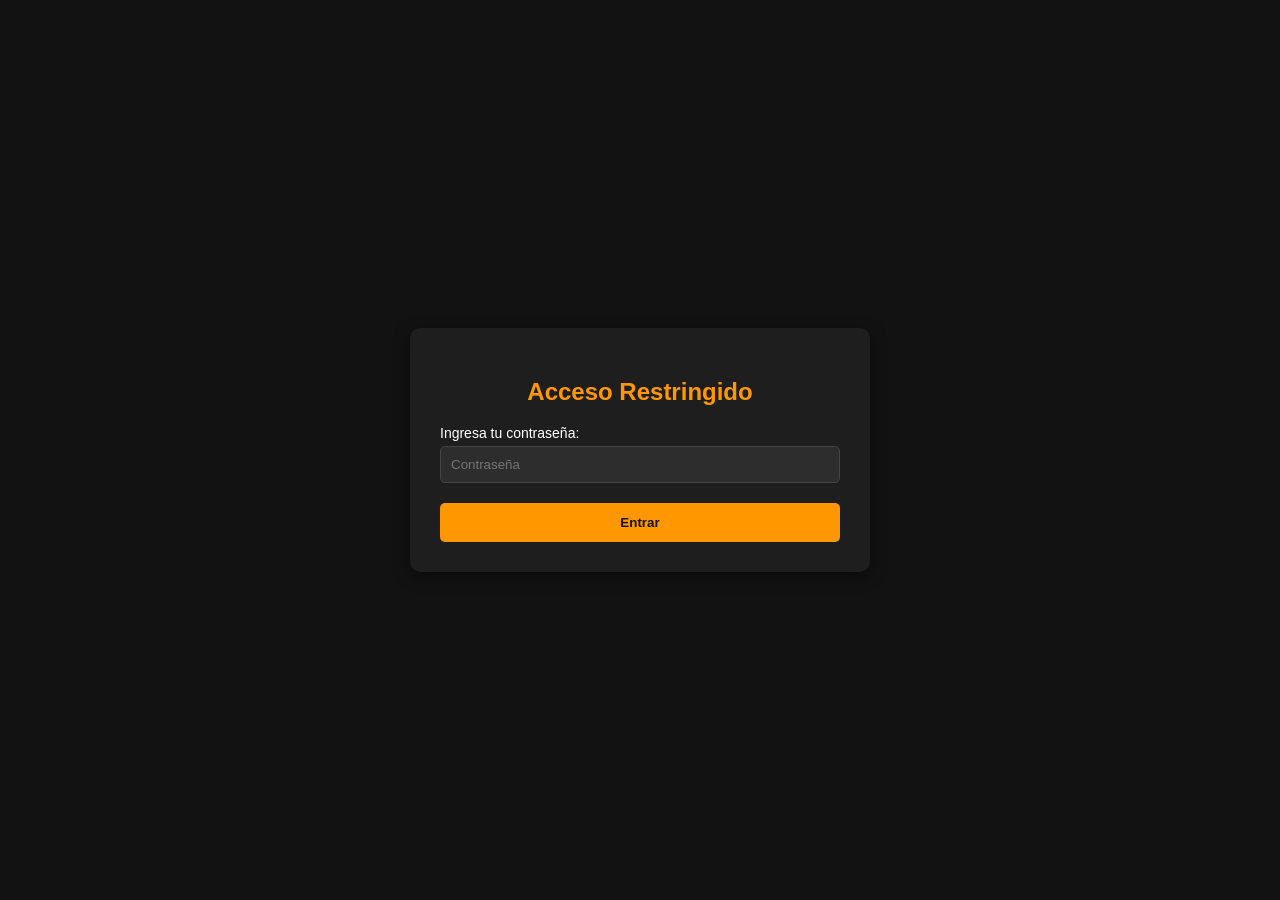
==== commit aa3dcde4: "Update admin.html" ====
--- a/admin.html
+++ b/admin.html
@@ -4,8 +4,8 @@
     <meta charset="UTF-8">
     <title>Panel de Administración de Precios</title>
     <style>
-        body { font-family: Arial, sans-serif; background: #121212; color: #fff; display: flex; justify-content: center; align-items: center; height: 100vh; margin: 0; }
-        .admin-box { background: #1e1e1e; padding: 30px; border-radius: 10px; box-shadow: 0 4px 15px rgba(0,0,0,0.5); width: 350px; }
+        body { font-family: Arial, sans-serif; background: #121212; color: #fff; display: flex; justify-content: center; align-items: center; min-height: 100vh; margin: 0; }
+        .admin-box { background: #1e1e1e; padding: 30px; border-radius: 10px; box-shadow: 0 4px 15px rgba(0,0,0,0.5); width: 400px; }
         h2 { text-align: center; color: #ff9800; }
         label { display: block; margin-top: 15px; font-size: 14px; }
         select, input { width: 100%; padding: 10px; margin-top: 5px; background: #2d2d2d; border: 1px solid #444; color: #fff; border-radius: 5px; box-sizing: border-box; }
@@ -25,27 +25,35 @@
             <button onclick="verificarPassword()">Entrar</button>
         </div>
 
-        <!-- Panel de Ajustes (Se abre solo si pones la contraseña bien) -->
+        <!-- Panel de Ajustes -->
         <div id="panel-contenido">
             <h2>Gestor de Precios</h2>
             
-            <label for="select-linea">Selecciona a qué aplicarlo:</label>
-            <select id="select-linea">
+            <label for="select-linea">¿A qué aplicar el cambio?</label>
+            <select id="select-linea" onchange="cambiarModoSeleccion()">
                 <option value="todos">Todos los productos (Global)</option>
-                <option value="linea-eurostil">Línea Eurostil (Detectado por nombre)</option>
-                <option value="linea-Victa">Línea Victa (Detectado por nombre)</option>
-                <option value="linea-novalook">Línea novalook (Detectado por nombre)</option>
-                <option value="linea-nov">Línea nov (Detectado por nombre)</option>
-                <option value="linea-iyosei">Línea iyosei (Detectado por nombre)</option>
-                <option value="linea-gianna-b">Línea gianna-b (Detectado por nombre)</option>
-                <option value="linea-skala">Línea skala (Detectado por nombre)</option>
-                <option value="linea-bekim">Línea bekim (Detectado por nombre)</option>
-                <option value="linea-vella">Línea vella (Detectado por nombre)</option>
+                <option value="linea-eurostil">Línea Eurostil (Línea entera)</option>
+                <option value="linea-Victa">Línea Victa (Línea entera)</option>
+                <option value="linea-novalook">Línea novalook (Línea entera)</option>
+                <option value="linea-nov">Línea nov (Línea entera)</option>
+                <option value="linea-iyosei">Línea iyosei (Línea entera)</option>
+                <option value="linea-gianna-b">Línea gianna-b (Línea entera)</option>
+                <option value="linea-skala">Línea skala (Línea entera)</option>
+                <option value="linea-bekim">Línea bekim (Línea entera)</option>
+                <option value="linea-vella">Línea vella (Línea entera)</option>
                 <option value="linea-general">Línea General / Resto</option>
+                <option value="individual">Un solo producto específico</option>
             </select>
 
+            <div id="bloque-producto-individual" style="display: none;">
+                <label for="select-producto">Elige el producto:</label>
+                <select id="select-producto">
+                    <!-- Se llena con JavaScript -->
+                </select>
+            </div>
+
             <label for="input-porcentaje">Porcentaje (+ o -):</label>
-            <input type="number" id="input-porcentaje" placeholder="Ej: 10 (para subir 10%) o -5 (para bajar)">
+            <input type="number" id="input-porcentaje" placeholder="Ej: 10 (subir 10%) o -5 (bajar)">
 
             <button onclick="guardarAjustePrecios()">Aplicar Cambios</button>
             <button onclick="resetearPrecios()" style="background: #d32f2f; color: white; margin-top: 10px;">Restaurar Precios Originales</button>
@@ -55,488 +63,8 @@
     <script>
         const CLAVE_SECRETA = "5177"; 
 
-        let productosPorCategoria = JSON.parse(localStorage.getItem("preciosPermanentes")) || {
- "Vella" [
-                { nombre: 'botox capilar 250cc', precio: 6.799, imagen: 'vella_img/vella botox capilar 250cc.png' },
-                { nombre: 'botox matizador 250cc', precio: 6.799, imagen: 'vella_img/vella botox matizador 250cc.png' },
-                { nombre: 'levanta muerto 250cc', precio: 6.799, imagen: 'vella_img/vella levanta muerto 250cc.png' },
-                { nombre: 'thermo keratina 250cc', precio: 6.799, imagen: 'vella_img/vella thermo keratina 250cc.png' },
-                { nombre: 'keratina plastificado 250cc', precio: 6.799, imagen: 'vella_img/vella keratina plastificado 250cc.png' },
-                { nombre: 'rescate inmediato 250cc', precio:  6.799, imagen: 'vella_img/vella rescate inmediato 250cc.png' },
-                { nombre: 'lifting capilar 250cc', precio: 6.799, imagen: 'vella_img/vella lifting capilar 250cc.png' },
-                { nombre: 'gel plex modelador', precio: 5.669, imagen: 'vella_img/vella gel plex modelador.png' },
-                { nombre: 'oro liquido', precio: 6.299, imagen: 'vella_img/vella oro liquido.png' },
-                { nombre: 'plastidicado sellador', precio: 6.299, imagen: 'vella_img/vella plastidicado sellador.png' },
-                { nombre: 'heat 365 protector', precio: 6.899, imagen: 'vella_img/vella heat 365 protector.png' },
-                { nombre: 'keratina hidroalizada', precio: 6.799, imagen: 'vella_img/vella keratina hidroalizada.png' },
-                { nombre: 'va-plex', precio: 6.799, imagen: 'vella_img/vella va-plex.png' },
-                { nombre: '5 en 1 spray para peinar', precio: 7.299, imagen: 'vella_img/vella 5 en 1 spray para peinar.png' },
-                { nombre: 'crema de peinar biocauterizador', precio: 7.799, imagen: 'vella_img/vella crema de peinar biocauterizador.png' },
-                { nombre: 'biotina tratamiento capilar', precio: 6.199, imagen: 'vella_img/vella biotina tratamiento capilar.png' },
-                { nombre: 'hidro nutricion', precio: 6.499, imagen: 'vella_img/vella hidro nutricion.png' },
-                { nombre: 'extra nutricion', precio: 5.199, imagen: 'vella_img/vella extra nutricion.png' },
-                { nombre: 'matizador violeta', precio: 6.799, imagen: 'vella_img/vella matizador violeta.png' },
-                { nombre: 'matizador black', precio: 6.799, imagen: 'vella_img/vella matizador black.png' },
-                { nombre: 'matizador rojo', precio: 6.799, imagen: 'vella_img/vella matizador rojo.png' },
-                { nombre: 'shampoo matizador violeta', precio: 7.765, imagen: 'vella_img/vella shampoo matizador violeta.png' },
-                { nombre: 'shampoo matizador black', precio: 8.198, imagen: 'vella_img/vella shampoo matizador black.png' },
-                { nombre: 'shampoo matizador rojo', precio: 7.765, imagen: 'vella_img/vella shampoo matizador rojo.png' },
-                { nombre: 'baño de crema botox 250g', precio: 5.799, imagen: 'vella_img/vella baño de crema btx extreme 250g.png' },
-                { nombre: 'baño de crema btx extreme 1000g', precio: 11.851, imagen: 'vella_img/vella baño de crema btx extreme 1000g.png' },
-                { nombre: 'baño de crema keratina 250g', precio: 5.499, imagen: 'vella_img/vella baño de crema keratina 250g.png' },
-                { nombre: 'baño de crema keratina 1000g', precio: 11.851, imagen: 'vella_img/vella baño de crema keratina 1000g.png' },
-                { nombre: 'baño de crema ph extra acido 250g', precio: 4.799, imagen: 'vella_img/vella baño de crema ph extra acido 250g.png' },
-                { nombre: 'baño de crema ph extra acido 1000g', precio: 11.851, imagen: 'vella_img/vella baño de crema ph extra acido 1000g.png' },
-                { nombre: 'baño de crema argan 1000g', precio: 12.459, imagen: 'vella_img/vella baño de crema argan 1000g.png' },
-                { nombre: 'shampoo neutro', precio: 4.754, imagen: 'vella_img/vella shampoo neutro.png' },
-                { nombre: 'shampoo botox', precio: 5.716, imagen: 'vella_img/vella shampoo botox.png' },
-                { nombre: 'acondicionador botox', precio: 5.716, imagen: 'vella_img/vella acondicionador botox.png' },
-                { nombre: 'shampoo ortiga', precio: 5.799, imagen: 'vella_img/vella shampoo ortiga.png' },
-                { nombre: 'acondicionador ortiga', precio: 5.799, imagen: 'vella_img/vella acondicionador ortiga.png' },
-                { nombre: 'acondicionador keratina', precio: 5.799, imagen: 'vella_img/vella acondicionador keratina.png' },
-                { nombre: 'lifting capilar 250ml', precio: 7.612, imagen: 'vella_img/vella lifting capilar.png' },
-                { nombre: 'serum argan', precio: 6.525, imagen: 'vella_img/vella serum argan.png' },
-                { nombre: 'serum cristal', precio: 6.525, imagen: 'vella_img/vella serum cristal.png' },
-                { nombre: 'serum coco argan', precio: 5.399, imagen: 'vella_img/vella serum coco argan.png' },
-                { nombre: 'serum semi di lino', precio: 5.399, imagen: 'vella_img/vella serum semi di lino.png' },
-                { nombre: 'brillo final', precio: 8.701, imagen: 'vella_img/vella brillo final.png' },
-                { nombre: 'aceite de almendras', precio: 5.326, imagen: 'vella_img/vella aceite de almendras.png' },
-                { nombre: 'vella aceite de coco', precio: 5.326, imagen: 'vella_img/vella aceite de coco.png' },
-                { nombre: 'vella aceite de ricino', precio: 5.326, imagen: 'vella_img/vella aceite de ricino.png' },
-                { nombre: 'ampollas capilares ortiga', precio: 2.663, imagen: 'vella_img/vella ampollas capilares ortiga.png' },
-                { nombre: 'vella ampollas capilares silver', precio: 2.663, imagen: 'vella_img/vella ampollas capilares silver.png' },
-                { nombre: 'vella ampollas capilares cereza', precio: 2.663, imagen: 'vella_img/vella ampollas capilares cereza.png' },
-                { nombre: 'vella ampollas capilares coco', precio: 2.663, imagen: 'vella_img/vella ampollas capilares coco.png' }
-            ],
-            "Bekim" [
-                { nombre: 'Shampoo Argan', precio: 4.774, imagen: 'bekim_img/bekim-shampoo-argan.png' },
-                { nombre: 'Crema De Peinar Argan', precio: 4.381, imagen: 'bekim_img/crema-de-peinar-argan.png' },
-                { nombre: 'Mascara Argan', precio: 6.141, imagen: 'bekim_img/mascara-argan-bekin.png' },
-                { nombre: 'BB Cream Argan', precio: 14.888, imagen: 'bekim_img/BB CREAM-argan-bekim.png' },
-                { nombre: 'Ampolla Argan', precio: 26.758, imagen: 'bekim_img/ampolla-bekim-argan.png' },
-                { nombre: 'Serum Argan', precio: 13.871, imagen: 'bekim_img/serum-bekim-argan.png' },
-                { nombre: 'Shampoo Memory', precio: 5.824, imagen: 'bekim_img/SHAMPOO-bekim-memory.png' },
-                { nombre: 'Acondicionador Memory', precio: 5.476, imagen: 'bekim_img/ACONDICIONADOR-bekim-memory.png' },
-                { nombre: 'Crema De Peinar Memory', precio: 5.546, imagen: 'bekim_img/crema-de-peinar-bekim-memory.png' },
-                { nombre: 'Mascara Memory', precio: 7.042, imagen: 'bekim_img/MÁSCARA-bekim-memory.png' },
-                { nombre: 'Shampoo Karite', precio: 3.753, imagen: 'bekim_img/SHAMPOO-karite-bekim.png' },
-                { nombre: 'Crema De Peinar Karite', precio: 4.955, imagen: 'bekim_img/CREMA DE PEINAR-karite-bekim.png' },
-                { nombre: 'Mascara Karite', precio: 6.002, imagen: 'bekim_img/MÁSCARA-karite-bekim.png' },
-                { nombre: 'BB Crema Karite', precio: 11.463, imagen: 'bekim_img/BB CREAM-karite-bekim.png' },
-                { nombre: 'Ampolla Karite', precio: 23.392, imagen: 'bekim_img/AMPOLLAS-karite-bekim.png' },
-                { nombre: 'Serum Karite', precio: 13.871, imagen: 'bekim_img/SERUM-karite-bekim.png' },
-                { nombre: 'Shampoo After Color', precio: 4.064, imagen: 'bekim_img/SHAMPOO-after-color-bekim.png' },
-                { nombre: 'Crema De Peinar After Color', precio: 4.022, imagen: 'bekim_img/CREMA DE PEINAR-after-color-bekim.png' },
-                { nombre: 'Ampollas After Color', precio: 18.256, imagen: 'bekim_img/AMPOLLAS-after-color-bekim.png' },
-                { nombre: 'Mascara After Color', precio: 4.817, imagen: 'bekim_img/MÁSCARA-after-color-bekim.png' },
-                { nombre: 'Mascara Violet Happy Blond', precio: 8.861, imagen: 'bekim_img/SHAMPOO VIOLET-happy-bekim.png' },
-                { nombre: 'Shampoo Violet Happy Blond', precio: 7.937, imagen: 'bekim_img/MÁSCARA VIOLET-happy-bekim.png' },
-                { nombre: 'Shampoo Blue Happy Blond', precio: 8.861, imagen: 'bekim_img/SHAMPOO BLUE-happy-bekim.png' },
-                { nombre: 'Mascara Blue Happy Blond', precio: 7.937, imagen: 'bekim_img/MÁSCARA BLUE-happy-bekim.png' },
-                { nombre: 'Shampoo equilibrid', precio: 5.044, imagen: 'bekim_img/SHAMPOO-equilibrid-bekim.png' },
-                { nombre: 'Tintura En Crema Color', precio: 4.592, imagen: 'bekim_img/TINTURA EN CREMA-tintura-color-bekim.png' },
-                { nombre: 'Crema Oxidante Volumen 10', precio: 12.209, imagen: 'bekim_img/CREMA OXIDANTE-vol-10-bekim.png' },
-                { nombre: 'Crema Oxidante Volumen 20', precio: 12.209, imagen: 'bekim_img/CREMA OXIDANTE-vol-20-bekim.png' },
-                { nombre: 'Crema Oxidante Volumen 30', precio: 12.459, imagen: 'bekim_img/CREMA OXIDANTE-vol-30-bekim.png' },
-                { nombre: 'Crema Oxidante Volumen 40', precio: 12.459, imagen: 'bekim_img/CREMA OXIDANTE-vol-40-bekim.png' },
-                { nombre: 'GEL 250 Suprem Fixer', precio: 6.172, imagen: 'bekim_img/GEL250-supreme-fixer-bekim.png' },
-                { nombre: 'GEL Suprem Fixer', precio: 17.636, imagen: 'bekim_img/gel-supreme-fixer-bekim.png' },
-                { nombre: 'Polvo Decolorante Genesis', precio: 20.806, imagen: 'bekim_img/POLVO DECOLORANTE-genesis-bekim.png' },
-                { nombre: 'brazilian keratina ampolla alizante', precio: 24.502, imagen: 'bekim_img/bekim brazilian keratina ampolla alizante.png' },
-                { nombre: 'brazilian keratin mascara de hidratacion 2 en 1', precio: 25.502, imagen: 'bekim_img/bekim brazilian keratin mascara de hidratacion 2 en 1.png' },
-                { nombre: 'brazilian keratin maca preto colageno', precio: 35.802, imagen: 'bekim_img/bekim brazilian keratin maca preto colageno.png' },
-                { nombre: 'brazilian keratin argan liso perfecto', precio: 15.802, imagen: 'bekim_img/bekim brazilian keratin argan liso perfecto.png' },
-                { nombre: 'brazilian keratin complex keratina', precio: 14.502, imagen: 'bekim_img/bekim brazilian keratin complex keratina.png' },
-                { nombre: 'brazilian keratin bottox smart', precio: 14.502, imagen: 'bekim_img/bekim brazilian keratin bottox smart.png' },
-                { nombre: 'brazilian keratin plastificado capilar', precio: 15.502, imagen: 'bekim_img/bekim brazilian keratin plastificado capilar.png' },
-                { nombre: 'brazilian keratin complex keratina 250g', precio: 6.888, imagen: 'bekim_img/bekim brazilian keratin complex keratina 250g.png' },
-                { nombre: 'brazilian keratin lixplex 250g', precio: 12.421, imagen: 'bekim_img/bekim brazilian keratin lixplex 250g.png' },
-                { nombre: 'brazilian keratin argan liss 250g', precio: 7.853, imagen: 'bekim_img/bekim brazilian keratin argan liss 250g.png' },
-                { nombre: 'brazilian keratin shampoo ph neutro 250g', precio: 5.326, imagen: 'bekim_img/bekim brazilian keratin shampoo ph neutro 250g.png' },
-                { nombre: 'brazilian keratin plastified hair 250g', precio: 6.888, imagen: 'bekim_img/bekim brazilian keratin plastified hair 250g.png' },
-                { nombre: 'brazilian keratin cacao premium 250g', precio: 9.126, imagen: 'bekim_img/bekim brazilian keratin cacao premium 250g.png' },
-                { nombre: 'brazilian keratin blond botox smart 250g', precio: 6.888, imagen: 'bekim_img/bekim brazilian keratin blond botox smart 250g.png' },
-                { nombre: 'brazilian mascara chocolate dubai', precio: 11.136, imagen: 'bekim_img/bekim brazilian mascara chocolate dubai.png' },
-                { nombre: 'brazilian amino fusion', precio: 9.759, imagen: 'bekim_img/bekim brazilian amino fusion.png' },
-                { nombre: 'brazilian proteccion termica cherry', precio: 11.534, imagen: 'bekim_img/bekim brazilian proteccion termica cherry.png' }
-            ],
-            "Skala" [
-                { nombre: 'frutastica uva shampoo', precio: 7.499, imagen: 'skala_img/skala frutastica uva shampoo.png' },
-                { nombre: 'frutastica uva acondicionador', precio: 7.499, imagen: 'skala_img/skala frutastica uva acondicionador.png' },
-                { nombre: 'frutastica brilho extremo uva', precio: 7.799, imagen: 'skala_img/skala frutastica brilho extremo uva.png' },
-                { nombre: 'frutastica shampoo e acondicionador uva', precio: 14.499, imagen: 'skala_img/skala frutastica shampoo e acondicionador uva.png' },
-                { nombre: 'frutastica melancia shampoo', precio: 7.499, imagen: 'skala_img/skala frutastica melancia shampoo.png' },
-                { nombre: 'frutastica melancia acondicionador', precio: 7.499, imagen: 'skala_img/skala frutastica melancia acondicionador.png' },
-                { nombre: 'frutastica melancia ultra definicao', precio: 7.799, imagen: 'skala_img/skala frutastica melancia ultra definicao.png' },
-                { nombre: 'frutastica melancia shampoo e acondicionador', precio: 14.499, imagen: 'skala_img/skala frutastica melancia shampoo e acondicionador.png' },
-                { nombre: 'frutastica morango shampoo', precio: 7.499, imagen: 'skala_img/skala frutastica morango shampoo.png' },
-                { nombre: 'frutastica morango acondicionador', precio: 7.499, imagen: 'skala_img/skala frutastica morango acondicionador.png' },
-                { nombre: 'frutastica morango nutricao e brilho', precio: 7.799, imagen: 'skala_img/skala frutastica morango nutricao e brilho.png' },
-                { nombre: 'frutastica morango shampoo e acondicionador', precio: 14.499, imagen: 'skala_img/skala frutastica morango shampoo e acondicionador.png' },
-                { nombre: 'frutastica coco shampoo', precio: 7.499, imagen: 'skala_img/skala frutastica coco shampoo.png' },
-                { nombre: 'frutastica coco acondicionador', precio: 7.499, imagen: 'skala_img/skala frutastica coco acondicionador.png' },
-                { nombre: 'frutastica coco nutricao poderosa', precio: 7.799, imagen: 'skala_img/skala frutastica coco nutricao poderosa.png' },
-                { nombre: 'frutastica coco shampoo e acondicionador', precio: 14.499, imagen: 'skala_img/skala frutastica coco shampoo e acondicionador.png' },
-                { nombre: 'frutastica banana shampoo', precio: 7.499, imagen: 'skala_img/skala frutastica banana shampoo.png' },
-                { nombre: 'frutastica banana acondicionador', precio: 7.499, imagen: 'skala_img/skala frutastica banana acondicionador.png' },
-                { nombre: 'frutastica banana reparacao surpreendente', precio: 7.799, imagen: 'skala_img/skala frutastica banana reparacao surpreendente.png' },
-                { nombre: 'frutastica banana shampoo e acondicionador', precio: 14.499, imagen: 'skala_img/skala frutastica banana shampoo e acondicionador.png' }
-
-            ],
-            "Eurostil" [
-                { nombre: 'Difusor universal Eurostil, colores', precio: 19.499, imagen: 'eurostil_img/Difusor universal Eurostil, colores.png'}, 
-                { nombre: 'Plancha profesional IONIC', precio: 189.499, imagen: 'eurostil_img/eurostil Plancha profesional IONIC.png'}, 
-                { nombre: 'Secador NEO 3800', precio: 128.499, imagen: 'eurostil_img/eurostil Secador NEO 3800.png'}, 
-                { nombre: 'Secador NEO 3830', precio: 144.799, imagen: 'eurostil_img/eurostil Secador NEO 3830.png'}, 
-                { nombre: 'Máquinas corta cabello K-3600', precio: 119.999, imagen: 'eurostil_img/eurostil Máquinas corta cabello K-3600.png'}, 
-                { nombre: 'Máquinas corta cabello K-3700', precio: 129.999, imagen: 'eurostil_img/eurostil Máquinas corta cabello K-3700.png'}, 
-                { nombre: 'Cepillos térmicos púa nylon 36mm', precio: 8.799, imagen: 'eurostil_img/eurostil Cepillos térmicos púa nylon.png'}, 
-                { nombre: 'Cepillos térmicos cerámicos 36mm', precio: 11.199, imagen: 'eurostil_img/eurostil Cepillos térmicos cerámicos.png'}, 
-                { nombre: 'Cepillo plástico mango cuadrado nylon', precio: 3.799, imagen: 'eurostil_img/eurostil Cepillo plástico mango cuadrado nylon.png'}, 
-                { nombre: 'Cepillo rulo plástico', precio: 4.799, imagen: 'eurostil_img/eurostil Cepillo rulo plástico.png'}, 
-                { nombre: 'Cepillo crepar plano mezcla', precio: 5.799, imagen: 'eurostil_img/eurostil Cepillo crepar plano mezcla.png'},
-                { nombre: 'Cepillo goma fuelle nylon', precio: 5.799, imagen: 'eurostil_img/eurostil Cepillo goma fuelle nylon.png'}, 
-                { nombre: 'Cepillo neumático pua plástico', precio: 6.799, imagen: 'eurostil_img/eurostil Cepillo neumático pua plástico.png'}, 
-                { nombre: 'Cepillo esqueleto ovalado mezcla jabalí', precio: 6.799, imagen: 'eurostil_img/eurostil Cepillo esqueleto ovalado mezcla jabalí.png'}, 
-                { nombre: 'Cepillo neumático púa plástico pequeño', precio: 4.499, imagen: 'eurostil_img/eurostil Cepillo neumático púa plástico pequeño.png'}, 
-                { nombre: 'Cepillo neumático mango goma pua plástico pequeño', precio: 6.799, imagen: 'eurostil_img/eurostil Cepillo neumático mango goma pua plástico pequeño.png'}, 
-                { nombre: 'eurostil Cepillo rectangular, púa plástico, mango circular', precio: 9.799, imagen: 'eurostil_img/eurostil Cepillo rectangular, púa plástico, mango circular.png'}, 
-                { nombre: 'Cepillo neumático púa plástico, mango circular', precio: 6.799, imagen: 'eurostil_img/eurostil Cepillo neumático púa plástico, mango circular.png'}, 
-                { nombre: 'Cepillo flexible fingers brush para rulos', precio: 13.499, imagen: 'eurostil_img/eurostil Cepillo flexible fingers brush para rulos.png'},
-                { nombre: 'Cepillo desenredar surtido bicolor', precio: 12.499, imagen: 'eurostil_img/eurostil Cepillo desenredar surtido bicolor.png'},
-                { nombre: 'Cepillo para champú masajeador', precio: 3.499, imagen: 'eurostil_img/Cepillo para champú masajeador.png'}, 
-                { nombre: 'Cepillo araña mango antideslizante, Colores', precio: 4.599, imagen: 'eurostil_img/eurostil Cepillo araña mango antideslizante, Colores.png'}, 
-                { nombre: 'Cepillo esqueleto grande nylon 1 púa', precio: 2.499, imagen: 'eurostil_img/eurostil Cepillo esqueleto grande nylon 1 púa.png'}, 
-                { nombre: 'Cepillos BABY', precio: 6.799, imagen: 'eurostil_img/eurostil Cepillos BABY.png'}, 
-                { nombre: 'Peine batidor nylon corte', precio: 1.799, imagen: 'eurostil_img/eurostil Peine batidor nylon corte.png'}, 
-                { nombre: 'Peine nylon púa hierro', precio: 2.499, imagen: 'eurostil_img/eurostil Peine nylon púa hierro.png'}, 
-                { nombre: 'Peine ahuecador curvado', precio: 2.199, imagen: 'eurostil_img/Peine ahuecador curvado.png'}, 
-                { nombre: 'Peine escarpidor púa ancha', precio: 2.799, imagen: 'eurostil_img/eurostil Peine escarpidor púa ancha.png'}, 
-                { nombre: 'Peine escarpidor púa doble grande', precio: 2.199, imagen: 'eurostil_img/eurostil Peine escarpidor púa doble grande.png'}, 
-                { nombre: 'Peine ahuecador mediano', precio: 2.799, imagen: 'eurostil_img/eurostil Peine ahuecador mediano.png'}, 
-                { nombre: 'Peine ahuecador pequeño', precio: 5.499, imagen: 'eurostil_img/eurostil Peine ahuecador pequeño.png'}, 
-                { nombre: 'Cepillo ahuecador profesional', precio: 7.499, imagen: 'eurostil_img/eurostil Cepillo ahuecador profesional.png'}, 
-                { nombre: 'Estuche cierre cristal', precio: 13.199, imagen: 'eurostil_img/eurostil Estuche cierre cristal.png'}, 
-                { nombre: 'Estuche peines', precio: 9.799, imagen: 'eurostil_img/eurostil Estuche peines.png'},
-                { nombre: 'Bote 60 peines púa hierro colores', precio: 121.999, imagen: 'eurostil_img/eurostil Bote 60 peines púa hierro colores.png'}, 
-                { nombre: 'Bote 60 peines batidor colores', precio: 72.999, imagen: 'eurostil_img/eurostil Bote 60 peines batidor colores.png'}, 
-                { nombre: 'Delantal trabajo cuerina', precio: 17.999, imagen: 'eurostil_img/Delantal trabajo cuerina.png'}, 
-                { nombre: 'Capa nylon', precio: 16.999, imagen: 'eurostil_img/Capa nylon.png'}, 
-                { nombre: 'Bol graduado con asa y goma antideslizante', precio: 3.199, imagen: 'eurostil_img/Bol graduado con asa y goma antideslizante.png'}, 
-                { nombre: 'Pincel de tintura grande', precio: 2.499, imagen: 'eurostil_img/Pincel de tintura grande.png'}, 
-                { nombre: 'Rollo papel aluminio', precio: 0, imagen: 'eurostil_img/Rollo papel aluminio.png', disponible: false }, // ❌ Agotado,,
-                { nombre: 'Cuchara especial dosificadora', precio: 2.499, imagen: 'eurostil_img/Cuchara especial dosificadora.png'}, 
-                { nombre: 'Caja 80 tiras papel especial mechas', precio: 13.799, imagen: 'eurostil_img/Caja 80 tiras papel especial mechas.png'}, 
-                { nombre: 'Caja 80 tiras especial mechas aluminizadas 300x110 mm', precio: 24.499, imagen: 'eurostil_img/Caja 80 tiras especial mechas aluminizadas 300x110 mm.png'}, 
-                { nombre: 'Paleta mechas', precio: 2.799, imagen: 'eurostil_img/Paleta mechas.png'}, 
-                { nombre: 'Paletina especial mechas', precio: 2.499, imagen: 'eurostil_img/Paletina especial mechas.png'}, 
-                { nombre: 'Gorro goma para mechas', precio: 19.799, imagen: 'eurostil_img/Gorro goma para mechas.png'}, 
-                { nombre: 'Gorro silicona', precio: 19.499, imagen: 'eurostil_img/Gorro silicona.png'}, 
-                { nombre: 'Bolsa 12 gorros para mechas de látex, standard', precio: 25.499, imagen: 'eurostil_img/Bolsa 12 gorros para mechas de látex, standard.png'}, 
-                { nombre: 'Caja 1000 hojas papel Pollié', precio: 0, imagen: 'eurostil_img/Caja 1000 hojas papel Pollié.jpg', disponible: false }, // ❌ Agotado,,
-                { nombre: 'Dispensador 20 libritos x 200 hojas papel permanente', precio: 0, imagen: 'eurostil_img/Dispensador 20 libritos x 200 hojas papel permanente.png', disponible: false }, // ❌ Agotado,,
-                { nombre: 'Caja 100 guantes látex blancos con poco polvo', precio: 7.799, imagen: 'eurostil_img/Caja 100 guantes látex blancos con poco polvo.png'}, 
-                { nombre: 'Caja 100 guantes vinilo con poco polvo', precio: 9.799, imagen: 'eurostil_img/Caja 100 guantes vinilo con poco polvo.png'}, 
-                { nombre: 'Caja 20 guantes nitrilo negros, sin polvo', precio: 6.799, imagen: 'eurostil_img/Caja 20 guantes nitrilo negros, sin polvo.png'}, 
-                { nombre: 'Bolsa 120 pinzas pequeñas', precio: 0, imagen: 'eurostil_img/Bolsa 120 pinzas pequeñas.png', disponible: false }, // ❌ Agotado,,
-                { nombre: 'Hebilla pequeña colores', precio: 2.499, imagen: 'eurostil_img/Hebilla pequeña colores.png'}, 
-                { nombre: 'Broches separadores plástico', precio: 13.499, imagen: 'eurostil_img/Broches separadores plástico.png'}, 
-                { nombre: 'Tijeras WAVES acero especial', precio: 0, imagen: 'eurostil_img/Tijeras WAVES acero especial.png', disponible: false }, // ❌ Agotado,,
-                { nombre: 'Tijeras WAVES acero especial 5,75', precio: 0, imagen: 'eurostil_img/Tijeras WAVES acero especial 5,75.png', disponible: false }, // ❌ Agotado,,
-                { nombre: 'TIjeras EVOLUTE LINE', precio: 0, imagen: 'eurostil_img/TIjeras EVOLUTE LINE.png', disponible: false }, // ❌ Agotado,,
-                { nombre: 'Tijera profesional mango plástico', precio: 12.799, imagen: 'eurostil_img/Tijera profesional mango plástico.png'}, 
-                { nombre: 'Lavacabezas portátil', precio: 145.499, imagen: 'eurostil_img/Lavacabezas portátil.png'}, 
-                { nombre: 'Relleno moño circular', precio: 7.499, imagen: 'eurostil_img/Relleno moño circular.png'},
-                { nombre: 'Paquete 5 rollos papel cuello', precio: 5.799, imagen: 'eurostil_img/Paquete 5 rollos papel cuello.png'} 
-            ],
-            "GianaB" [
-                { nombre: 'baño de crema nutritivo', precio: 11.799, imagen: 'gianna-b_img/gianna-b baño de crema nutritivo.png' },
-                { nombre: 'baño de crema post color', precio: 11.799, imagen: 'gianna-b_img/gianna-b baño de crema post color.png' },
-                { nombre: 'hidrobotox', precio: 7.799, imagen: 'gianna-b_img/gianna-b hidrobotox.png' },
-                { nombre: 'mascara capilar argan y macadamia', precio: 7.799, imagen: 'gianna-b_img/gianna-b mascara capilar argan y macadamia.png' },
-                { nombre: 'mascara capilar oleo de argan', precio: 11.799, imagen: 'gianna-b_img/gianna-b mascara capilar oleo de argan.png' },
-                { nombre: 'gianna-b mascara capilar reparadora', precio: 7.799, imagen: 'gianna-b_img/gianna-b mascara capilar reparadora.png' },
-                { nombre: 'mascara capilar ultrabrillo', precio: 11.799, imagen: 'gianna-b_img/gianna-b mascara capilar ultrabrillo.png' },
-                { nombre: '7 efectos', precio: 9.122, imagen: 'gianna-b_img/gianna-b 7 efectos.png' },
-                { nombre: 'acondicionador capilar', precio: 8.499, imagen: 'gianna-b_img/gianna-b acondicionador capilar.png' },
-                { nombre: 'gel capilar blue', precio: 12.299, imagen: 'gianna-b_img/gianna-b gel capilar blue.png' },
-                { nombre: 'gel capilar efecto humedo', precio: 7.799, imagen: 'gianna-b_img/gianna-b gel capilar efecto humedo.png' },
-                { nombre: 'gel capilar fijacion fuerte', precio: 7.799, imagen: 'gianna-b_img/gianna-b gel capilar fijacion fuerte.png' },
-                { nombre: 'gel capilar', precio: 12.299, imagen: 'gianna-b_img/gianna-b gel capilar.png' },
-                { nombre: 'mascara matizadora silver', precio: 15.999, imagen: 'gianna-b_img/gianna-b mascara matizadora silver.png' },
-                { nombre: 'reparador capilar', precio: 8.094, imagen: 'gianna-b_img/gianna-b reparador capilar.png' },
-                { nombre: 'gianna-b shampoo', precio: 8.499, imagen: 'gianna-b_img/gianna-b shampoo.png' },
-                { nombre: 'gianna-b super set', precio: 8.499, imagen: 'gianna-b_img/gianna-b super set.png' }
-                
-            ],
-            "Iyosei" [
-                { nombre: 'cera modelante styling', precio: 7.799, imagen: 'iyosei_img/cera modelante styling iyosei.png' },
-                { nombre: 'voluminizador styling', precio: 6.475, imagen: 'iyosei_img/voluminizador styling iyosei.png' },
-                { nombre: 'serum styling', precio: 8.662, imagen: 'iyosei_img/serum styling iyosei.png' },
-                { nombre: 'crema thermo alisante styling', precio: 8.924, imagen: 'iyosei_img/crema thermo alisante styling iyosei.png' },
-                { nombre: 'seda capilar milagrosa styling', precio: 6.523, imagen: 'iyosei_img/seda capilar milagrosa styling iyosei.png' },
-                { nombre: 'reparador de puntas styling', precio: 7.799, imagen: 'iyosei_img/reparador de puntas styling iyosei.png' },
-                { nombre: 'shampoo argan maroccon', precio: 6.799,imagen: 'iyosei_img/shampoo argan maroccon iyosei.png' },
-                { nombre: 'mascara argan moroccan', precio: 6.799, imagen: 'iyosei_img/mascara argan moroccan iyosei.png' },
-                { nombre: 'oleo argan moroccon', precio: 11.799, imagen: 'iyosei_img/oleo argan moroccon iyosei.png' },
-                { nombre: 'shock argan moroccon p/u', precio: 2.499, imagen: 'iyosei_img/shock argan moroccon iyosei.png' },
-                { nombre: 'shampoo anti-caidas moroccon', precio: 5.799, imagen: 'iyosei_img/shampoo anti-caidas moroccon iyosei.png' },
-                { nombre: 'pomada barba y bigote', precio: 5.799, imagen: 'iyosei_img/pomada barba y bigote iyosei.png' },
-                { nombre: 'oleo barba y bigote', precio: 6.799, imagen: 'iyosei_img/oleo barba y bigote iyosei.png' },
-                { nombre: 'after shave barberia', precio: 5.799, imagen: 'iyosei_img/after shave barberia iyosei.png' },
-                { nombre: 'gel de afeitar barberia', precio: 5.799, imagen: 'iyosei_img/gel de afeitar barberia iyosei.png' },
-                { nombre: 'styling cera suave', precio: 5.999, imagen: 'iyosei_img/iyosei styling cera suave.png' },
-                { nombre: 'styling gel humedo', precio: 5.799, imagen: 'iyosei_img/iyosei styling gel humedo.png' },
-                { nombre: 'styling fibra modeladora', precio: 9.499, imagen: 'iyosei_img/iyosei styling fibra modeladora.png' },
-                { nombre: 'styling crema rizos', precio: 7.799, imagen: 'iyosei_img/iyosei styling crema rizos.png' },
-                { nombre: 'styling spray para peinar', precio: 7.799, imagen: 'iyosei_img/iyosei styling spray para peinar.png' },
-                { nombre: 'mascara reparadora', precio: 0, imagen: 'iyosei_img/iyosei mascara reparadora.png' },
-                { nombre: 'mascara anti-frizz', precio: 0, imagen: 'iyosei_img/iyosei mascara anti-frizz.png' },
-                { nombre: 'mascara nutricion', precio: 0, imagen: 'iyosei_img/iyosei mascara nutricion.png' },
-                { nombre: 'mascara hidratacion', precio: 0, imagen: 'iyosei_img/iyosei mascara hidratacion.png' },
-                { nombre: 'shock keratina p/u', precio: 2.499, imagen: 'iyosei_img/iyosei shock keratina.png' },
-                { nombre: 'perlas keratina x6', precio: 2.499, imagen: 'iyosei_img/iyosei perlas keratina.png' },
-                { nombre: 'perlas colageno x6', precio: 2.499, imagen: 'iyosei_img/iyosei perlas colageno.png' },
-                { nombre: 'perlas arginina x6', precio: 2.499, imagen: 'iyosei_img/iyosei perlas arginina.png' },
-                { nombre: 'therapy+ shampoo reestructurante 230g', precio: 5.799, imagen: 'iyosei_img/iyosei therapy+ shampoo reestructurante 230g.png' },
-                { nombre: 'therapy+ shampoo reestructurante 1500ml', precio: 7.799, imagen: 'iyosei_img/iyosei therapy+ shampoo reestructurante 1500ml.png' },
-                { nombre: 'therapy+ acondicionador reestructurante 230g', precio: 5.799, imagen: 'iyosei_img/iyosei therapy+ acondicionador reestructurante 230g.png' },
-                { nombre: 'therapy+ acondicionador reestructurante 1500ml', precio: 7.799, imagen: 'iyosei_img/iyosei therapy+ acondicionador reestructurante 1500ml.png' },
-                { nombre: 'therapy+ mascara 230g', precio: 5.799, imagen: 'iyosei_img/iyosei therapy+ mascara 230g.png' },
-                { nombre: 'therapy+ mascara 1000g', precio: 18.799, imagen: 'iyosei_img/iyosei therapy+ mascara 1000g.png' },
-                { nombre: 'luxury iplex n°1 technology p/u', precio: 2.499, imagen: 'iyosei_img/iyosei luxury iplex n°1 technology.png' },
-                { nombre: 'luxury shampoo violet', precio: 6.799, imagen: 'iyosei_img/iyosei luxury shampoo violet.png' },
-                { nombre: 'luxury mascara violet', precio: 6.799, imagen: 'iyosei_img/iyosei luxury mascara violet.png' },
-                { nombre: 'luxury super acondicionador', precio: 6.799, imagen: 'iyosei_img/iyosei luxury super acondicionador.png' },
-                { nombre: 'luxury 10 en 1 tratamiento', precio: 6.799, imagen: 'iyosei_img/iyosei luxury 10 en 1 tratamiento.png' },
-                { nombre: 'luxury shampoo acido 230g', precio: 6.799, imagen: 'iyosei_img/iyosei luxury shampoo acido 230g.png' },
-                { nombre: 'luxury shampoo acido 1500ml', precio: 0, imagen: 'iyosei_img/iyosei luxury shampoo acido 1500ml.png' },
-                { nombre: 'luxury shampoo color', precio: 6.799, imagen: 'iyosei_img/iyosei luxury shampoo color.png' },
-                { nombre: 'luxury polvo decolorante blanco', precio: 21.899, imagen: 'iyosei_img/iyosei luxury polvo decolorante blanco.png' },
-                { nombre: 'luxury polvo decolorante azul', precio: 16.899, imagen: 'iyosei_img/iyosei luxury polvo decolorante azul.png' },
-                { nombre: 'luxury mascara extra acida 1000g', precio: 0, imagen: 'iyosei_img/iyosei luxury mascara extra acida 1000g.png' },
-                { nombre: 'luxury mascara reestructurante', precio: 6.799, imagen: 'iyosei_img/iyosei luxury mascara reestructurante.png' },
-                { nombre: 'luxury mascara reestructurante 1000g', precio: 18.799, imagen: 'iyosei_img/iyosei luxury mascara reestructurante 1000g.png' }
-
-            ],
-            "Nov" [
-                { nombre: 'bioplex crema multi-x 125g', precio: 4.299, imagen: 'nov_img/nov bioplex crema multi-x.png' },
-                { nombre: 'bioplex shampoo 250ml', precio: 4.336, imagen: 'nov_img/nov bioplex shampoo 250ml.png' },
-                { nombre: 'bioplex shampoo 1900ml', precio: 11.799, imagen: 'nov_img/nov bioplex shampoo 1900ml.png' },
-                { nombre: 'bioplex balsam 250ml', precio: 4.336, imagen: 'nov_img/nov bioplex balsam 250ml.png' },
-                { nombre: 'bioplex balsam 1900ml', precio: 11.799, imagen: 'nov_img/nov bioplex balsam 1900ml.png' },
-                { nombre: 'bioplex nutricion 220g', precio: 4.336, imagen: 'nov_img/nov bioplex nutricion 220g.png' },
-                { nombre: 'bioplex nutricion 980g', precio: 11.799, imagen: 'nov_img/nov bioplex nutricion 980g.png' },
-                { nombre: 'bioplex plex 15 uni.', precio: 18.499, imagen: 'nov_img/nov bioplex plex 15 uni.png' },
-                { nombre: 'ALMENDRA Balsam Bidon1900', precio: 11.799, imagen: 'nov_img/ALMENDRA_Balsam_Bidon1900.png' },
-                { nombre: 'ALMENDRA Nutricion CajaSobres', precio: 18.499, imagen: 'nov_img/ALMENDRA_Nutricion_CajaSobres.png' },
-                { nombre: 'ALMENDRA Nutricion Sobre20g', precio: 799, imagen: 'nov_img/ALMENDRA_Nutricion_Sobre20g.png' },
-                { nombre: 'ALMENDRA Balsam 250', precio: 4.299, imagen: 'nov_img/ALMENDRA-Balsam_250_REV01.png' },
-                { nombre: 'ALMENDRA Balsam 3900', precio: 11.799, imagen: 'nov_img/ALMENDRA-Balsam_3900.png' },
-                { nombre: 'ALMENDRA Nutricion 220', precio: 4.299, imagen: 'nov_img/ALMENDRA-Nutricion_220.png' },
-                { nombre: 'ALMENDRA Nutricion 980', precio: 11.799, imagen: 'nov_img/ALMENDRA-Nutricion_980.png' },
-                { nombre: 'ALMENDRA Shampoo 250', precio: 4.299, imagen: 'nov_img/ALMENDRA-Shampoo_250.png' },
-                { nombre: 'ALMENDRA Shampoo 3900', precio: 19.999, imagen: 'nov_img/ALMENDRA-Shampoo_3900.png' },
-                { nombre: 'ALMENDRA Shampoo Bidon1900', precio: 11.799, imagen: 'nov_img/ALMENDRA-Shampoo_Bidon1900.png' },
-                { nombre: 'BHC_Acondicionador_240', precio: 4.299, imagen: 'nov_img/BHC_Acondicionador_240.png' },
-                { nombre: 'BHC_Acondicionador_1900', precio: 11.799, imagen: 'nov_img/BHC_Acondicionador_1900.png' },
-                { nombre: 'BHC CREA-LIFT_CajaSobre', precio: 18.799, imagen: 'nov_img/BHC_CREA-LIFT_CajaSobre.png' },
-                { nombre: 'BHC CREA-LIFT_Sobre', precio: 799, imagen: 'nov_img/BHC_CREA-LIFT_Sobre.png' },
-                { nombre: 'BHC Family', precio: 29.999, imagen: 'nov_img/BHC_Family.png' },
-                { nombre: 'BHC FUSSION_Caja', precio: 18.799, imagen: 'nov_img/BHC_FUSSION_Caja.png' },
-                { nombre: 'BHC FUSSION_Sobre', precio: 799, imagen: 'nov_img/BHC_FUSSION_Sobre.png' },
-                { nombre: 'BHC GLORIUM_Restaurador', precio: 21.499, imagen: 'nov_img/BHC_GLORIUM_Restaurador.png' },
-                { nombre: 'BHC Shampoo_240', precio: 2.499, imagen: 'nov_img/BHC_Shampoo_240.png' },
-                { nombre: 'BHC Shampoo_1900', precio: 11.799, imagen: 'nov_img/BHC_Shampoo_1900.png' },
-                { nombre: 'BHC CREA-LIFT_240', precio: 2.099, imagen: 'nov_img/BHC-CREA-LIFT_240_REV01.png' },
-                { nombre: 'BHC GLORIUM_Restaurador-Cajax15', precio: 18.799, imagen: 'nov_img/BHC-GLORIUM_Restaurador-Cajax15.png' },
-                { nombre: 'BHC SPLENDOR_Nutricion_980', precio: 11.799, imagen: 'nov_img/BHC-SPLENDOR_Nutricion_980.png' },
-                { nombre: 'FAMILY Balsam_1900', precio: 11.799, imagen: 'nov_img/FAMILY-Balsam_1900.png' },
-                { nombre: 'FAMILY Shampoo_1900', precio: 11.799, imagen: 'nov_img/FAMILY-Shampoo_1900.png' },
-                { nombre: 'LUMINESCENCE 150', precio: 8.899, imagen: 'nov_img/LUMINESCENCE_150.png' },
-                { nombre: 'LUMINESCENCE 900', precio: 18.832, imagen: 'nov_img/LUMINESCENCE_900.png' },
-                { nombre: 'LUMINESCENCE Family', precio: 24.999, imagen: 'nov_img/LUMINESCENCE_Family.png' },
-                { nombre: 'NATIVE A_Balsam240', precio: 4.299, imagen: 'nov_img/NATIVE_A_Balsam240_REV02.png' },
-                { nombre: 'NATIVE A_Nutricion220', precio: 4.299, imagen: 'nov_img/NATIVE_A_Nutricion220_REV02.png' },
-                { nombre: 'NATIVE A_Shampoo240_REV02', precio: 4.299, imagen: 'nov_img/NATIVE_A_Shampoo240_REV02.png' },
-                { nombre: 'NATIVE IonizadoFX-15_Caja', precio: 5.799, imagen: 'nov_img/Native_IonizadoFX-15_Caja.png' },
-                { nombre: 'NATIVE IonizadoFX-15_Familia', precio: 18.799, imagen: 'nov_img/Native_IonizadoFX-15_Familia.png' },
-                { nombre: 'NATIVE A_Balsam_1900', precio: 11.799, imagen: 'nov_img/NATIVE-A_Balsam_1900_REV02.png' },
-                { nombre: 'NATIVE A_Balsam_3900', precio: 19.999, imagen: 'nov_img/NATIVE-A_Balsam_3900_REV02.png' },
-                { nombre: 'NATIVE A_Familia2', precio: 14.999, imagen: 'nov_img/NATIVE-A_Familia2.png' },
-                { nombre: 'NATIVE A_Nutricion_980', precio: 11.799, imagen: 'nov_img/NATIVE-A_Nutricion_980_REV04.png' },
-                { nombre: 'NATIVE A_Nutricion-CajaSobre', precio: 18.799, imagen: 'nov_img/NATIVE-A_Nutricion-CajaSobre.png' },
-                { nombre: 'NATIVE A_Nutricion-Sobre', precio: 799, imagen: 'nov_img/NATIVE-A_Nutricion-Sobre.png' },
-                { nombre: 'NATIVE A_Restaurador', precio: 799, imagen: 'nov_img/NATIVE-A_Restaurador_REV04.png' },
-                { nombre: 'NATIVE A_Restaurador-Cajax15', precio: 18.799, imagen: 'nov_img/NATIVE-A_Restaurador-Cajax15_REV02.png' },
-                { nombre: 'NATIVE A_Shampoo_1900', precio: 11.799, imagen: 'nov_img/NATIVE-A_Shampoo_1900_REV02.png' },
-                { nombre: 'NATIVE A_Shampoo_3900', precio: 19.999, imagen: 'nov_img/NATIVE-A_Shampoo_3900_REV03.png' },
-                { nombre: 'NATIVE CC_CKColors-Interior2', precio: 0, imagen: 'nov_img/NATIVE-CC_CKColors-Interior2.png' },
-                { nombre: 'NATIVE CKCOLORS-Pack+Pomo', precio: 2.499, imagen: 'nov_img/NATIVE-CKCOLORS-Pack+Pomo.png' },
-                { nombre: 'NATIVE-DL LUREX_KromaSaver_690-NEW', precio: 18.799, imagen: 'nov_img/NATIVE-DL-LUREX_KromaSaver_690-NEW.png' },
-                { nombre: 'NATIVE-DL LUREX-UltraRapidoMentolado_690-NEW', precio: 18.799, imagen: 'nov_img/NATIVE-DL-LUREX-UltraRapidoMentolado_690-NEW.png' },
-                { nombre: 'NATIVE K_Balsam_240', precio: 4.299, imagen: 'nov_img/NATIVE-K_Balsam_240_REV02.png' },
-                { nombre: 'NATIVE K_Balsam_1900', precio: 11.799, imagen: 'nov_img/NATIVE-K_Balsam_1900_REV01.png' },
-                { nombre: 'NATIVE K_Balsam_3900', precio: 19.999, imagen: 'nov_img/NATIVE-K_Balsam_3900_REV02.png' },
-                { nombre: 'NATIVE K_Familia2', precio: 14.999, imagen: 'nov_img/NATIVE-K_Familia2.png' },
-                { nombre: 'NATIVE K_Nutricion_220', precio: 4.299, imagen: 'nov_img/NATIVE-K_Nutricion_220_REV02.png' },
-                { nombre: 'NATIVE K_Nutricion', precio: 2.099, imagen: 'nov_img/NATIVE-K_Nutricion_980_REV03.png' },
-                { nombre: 'NATIVE K_Nutricion_CajaSobres', precio: 18.799, imagen: 'nov_img/NATIVE-K_Nutricion_CajaSobres.png' },
-                { nombre: 'NATIVE K_Nutricion_Sobres', precio: 799, imagen: 'nov_img/NATIVE-K_Nutricion_Sobres.png' },
-                { nombre: 'NATIVE K_Restaurador', precio: 799, imagen: 'nov_img/NATIVE-K_Restaurador_REV04.png' },
-                { nombre: 'NATIVE K_Restaurador-Cajax15', precio: 18.799, imagen: 'nov_img/NATIVE-K_Restaurador-Cajax15_REV02.png' },
-                { nombre: 'NATIVE K_Shampoo_240', precio: 4.299, imagen: 'nov_img/NATIVE-K_Shampoo_240-REV02.png' },
-                { nombre: 'NATIVE K_Shampoo_1900', precio: 11.799, imagen: 'nov_img/NATIVE-K_Shampoo_1900_REV02.png' },
-                { nombre: 'NATIVE K_Shampoo_3900', precio: 19.999, imagen: 'nov_img/NATIVE-K_Shampoo_3900_REV03.png' },
-                { nombre: 'NATIVE KromaSaver-SH-MV_250', precio: 4.299, imagen: 'nov_img/NATIVE-KromaSaver-SH-MV_250.png' },
-                { nombre: 'NATIVE KromaSaver-SH-MV_1900', precio: 11.799, imagen: 'nov_img/NATIVE-KromaSaver-SH-MV_1900.png' },
-                { nombre: 'NATIVE L_Balsam_240', precio: 4.299, imagen: 'nov_img/NATIVE-L_Balsam_240_REV02.png' },
-                { nombre: 'NATIVE L_Balsam_1900', precio: 11.799, imagen: 'nov_img/NATIVE-L_Balsam_1900_REV01.png' },
-                { nombre: 'NATIVE L_Balsam_3900', precio: 19.999, imagen: 'nov_img/NATIVE-L_Balsam_3900_REV02.png' },
-                { nombre: 'NATIVE L_Familia2', precio: 14.999, imagen: 'nov_img/NATIVE-L_Familia2.png' },
-                { nombre: 'NATIVE L_Nutricion_220', precio: 4.299, imagen: 'nov_img/NATIVE-L_Nutricion_220_REV02.png' },
-                { nombre: 'NATIVE L_Nutricion_980', precio: 11.799, imagen: 'nov_img/NATIVE-L_Nutricion_980_REV03.png' },
-                { nombre: 'NATIVE L_Restaurador', precio: 2.099, imagen: 'nov_img/NATIVE-L_Restaurador_REV04.png' },
-                { nombre: 'NATIVE L_Restaurador-Cajax15', precio: 18.799, imagen: 'nov_img/NATIVE-L_Restaurador-Cajax15_REV02.png' },
-                { nombre: 'NATIVE L_Shampoo_240', precio: 4.299, imagen: 'nov_img/NATIVE-L_Shampoo_240_REV02.png' },
-                { nombre: 'NATIVE L_Shampoo_1900', precio: 11.799, imagen: 'nov_img/NATIVE-L_Shampoo_1900_REV02.png' },
-                { nombre: 'NATIVE L_Shampoo_3900', precio: 19.999, imagen: 'nov_img/NATIVE-L_Shampoo_3900_REV03.png' },
-                { nombre: 'NATIVE LUREX_CLASSIC_690', precio: 18.799, imagen: 'nov_img/NATIVE-LUREX_CLASSIC_690_REV02.png' },
-                { nombre: 'NATIVE LUREX_CLASSIC_Caja+Sobre', precio: 3.799, imagen: 'nov_img/NATIVE-LUREX_CLASSIC_Caja+Sobre.png' },
-                { nombre: 'NATIVE LUREX_PREMIUM_690', precio: 20.799, imagen: 'nov_img/NATIVE-LUREX_PREMIUM_690_REV01.png' },
-                { nombre: 'NATIVE+ Ablandador-Ampolla', precio: 2.099, imagen: 'nov_img/NATIVE+_Ablandador-Ampolla.png' },
-                { nombre: 'NATIVE+ Ablandador-Caja', precio: 18.799, imagen: 'nov_img/NATIVE+_Ablandador-Caja.png' },
-                { nombre: 'NEUTRO Shampoo_250', precio: 4.299, imagen: 'nov_img/NEUTRO-Shampoo_250_REV01.png' },
-                { nombre: 'NEUTRO Shampoo_1900', precio: 11.799, imagen: 'nov_img/NEUTRO-Shampoo_1900_REV02.png' },
-                { nombre: 'NEUTRO Shampoo_3900', precio: 19.999, imagen: 'nov_img/NEUTRO-Shampoo_3900.png' },
-                { nombre: 'OXIDANTE 9vol_1900', precio: 11.799, imagen: 'nov_img/OXIDANTE-9vol_1900.png' },
-                { nombre: 'OXIDANTE 9vol_4800', precio: 19.999, imagen: 'nov_img/OXIDANTE-9vol_4800.png' },
-                { nombre: 'OXIDANTE 20vol_900', precio: 7.799, imagen: 'nov_img/OXIDANTE-20vol_900.png' },
-                { nombre: 'OXIDANTE 20vol_1900', precio: 10.499, imagen: 'nov_img/OXIDANTE-20vol_1900.png' },
-                { nombre: 'OXIDANTE 20vol_4800', precio: 23.499, imagen: 'nov_img/OXIDANTE-20vol_4800.png' },
-                { nombre: 'OXIDANTE 30vol_1900', precio: 12.799, imagen: 'nov_img/OXIDANTE-30vol_1900.png' },
-                { nombre: 'OXIDANTE 30vol_4800', precio: 24.999, imagen: 'nov_img/OXIDANTE-30vol_4800.png' },
-                { nombre: 'OXIDANTE 40vol_1900', precio: 17.499, imagen: 'nov_img/OXIDANTE-40vol_1900.png' },
-                { nombre: 'OXIDANTE 40vol_4800', precio: 27.999, imagen: 'nov_img/OXIDANTE-40vol_4800.png' },
-                { nombre: 'QE Balsam_240', precio: 4.299, imagen: 'nov_img/QE-Balsam_240.png' },
-                { nombre: 'QE Balsam_1900', precio: 11.799, imagen: 'nov_img/QE-Balsam_1900.png' },
-                { nombre: 'QE Family', precio: 14.999, imagen: 'nov_img/QE-Family.png' },
-                { nombre: 'QE Nutricion_980', precio: 11.799, imagen: 'nov_img/QE-Nutricion_980.png' },
-                { nombre: 'QE Restaurador-Cajax15', precio: 18.799, imagen: 'nov_img/QE-Restaurador-Cajax15.png' },
-                { nombre: 'QE Restaurador', precio: 2.099, imagen: 'nov_img/QE-Restaurador.png' },
-                { nombre: 'QE Shampoo_240', precio: 4.299, imagen: 'nov_img/QE-Shampoo_240.png' },
-                { nombre: 'QE Shampoo_1900', precio: 11.799, imagen: 'nov_img/QE-Shampoo_1900.png' },
-                { nombre: 'QE Tratamiento_140+Caja_NEW', precio: 9.799, imagen: 'nov_img/QE-Tratamiento_140+Caja_NEW.png' },
-                { nombre: 'TF B+S_100', precio: 6.799, imagen: 'nov_img/TF-B+S_100.png' },
-                { nombre: 'TF CeraModeladora_70+Caja', precio: 5.799, imagen: 'nov_img/TF-CeraModeladora_70+Caja_2.png' },
-                { nombre: 'TF FIXGEL_220', precio: 4.299, imagen: 'nov_img/TF-FIXGEL_220_REV02.png' },
-                { nombre: 'TF FIXGEL_980', precio: 11.799, imagen: 'nov_img/TF-FIXGEL_980_REV02.png' },
-                { nombre: 'TF KEEPCURLY_250', precio: 4.299, imagen: 'nov_img/TF-KEEPCURLY_250_REV01.png' },
-                { nombre: 'TF MagicSerum_50', precio: 8.499, imagen: 'nov_img/TF-MagicSerum_50_3.png' },
-                { nombre: 'TRENDS APPS_Balsam_250', precio: 5.799, imagen: 'nov_img/TRENDS-APPS_Balsam_250.png' },
-                { nombre: 'TRENDS APPS_Balsam_1900', precio: 11.799, imagen: 'nov_img/TRENDS-APPS_Balsam_1900.png' },
-                { nombre: 'TRENDS APPS_ENutritiva_250', precio: 4.299, imagen: 'nov_img/TRENDS-APPS_ENutritiva_250.png' },
-                { nombre: 'TRENDS APPS_ENutritiva_980', precio: 11.799, imagen: 'nov_img/TRENDS-APPS_ENutritiva_980.png' },
-                { nombre: 'TRENDS APPS_Familia', precio: 18.799, imagen: 'nov_img/TRENDS-APPS_Familia.png' },
-                { nombre: 'TRENDS APPS_KeepCurly_250', precio: 4.299, imagen: 'nov_img/Trends-APPS_KeepCurly_250.png' },
-                { nombre: 'TRENDS APPS_LOWPOO_250', precio: 4.299, imagen: 'nov_img/TRENDS-APPS_LOWPOO_250.png' },
-                { nombre: 'TRENDS APPS_LOWPOO_1900', precio: 11.799, imagen: 'nov_img/TRENDS-APPS_LOWPOO_1900.png' },
-                { nombre: 'TRENDS APPS_Restaurador-Cajax15', precio: 18.799, imagen: 'nov_img/TRENDS-APPS_Restaurador-Cajax15.png' },
-                { nombre: 'TRENDS APPS_Restaurador', precio: 2.099, imagen: 'nov_img/TRENDS-APPS_Restaurador.png' },
-                { nombre: 'TRENDS HASHTAG_Balsam_250', precio: 4.299, imagen: 'nov_img/TRENDS-HASHTAG_Balsam_250.png' },
-                { nombre: 'TRENDS HASHTAG_Balsam_1900', precio: 11.799, imagen: 'nov_img/TRENDS-HASHTAG_Balsam_1900.png' },
-                { nombre: 'TRENDS HASHTAG_ENutritiva_250', precio: 4.299, imagen: 'nov_img/TRENDS-HASHTAG_ENutritiva_250.png' },
-                { nombre: 'TRENDS HASHTAG_ENutritiva_980', precio: 11.799, imagen: 'nov_img/TRENDS-HASHTAG_ENutritiva_980.png' },
-                { nombre: 'TRENDS HASHTAG_Familia', precio: 18.099, imagen: 'nov_img/TRENDS-HASHTAG_Familia.png' },
-                { nombre: 'TRENDS HASHTAG_Restaurador-Cajax15', precio: 18.799, imagen: 'nov_img/TRENDS-HASHTAG_Restaurador-Cajax15.png' },
-                { nombre: 'TRENDS HASHTAG_Restaurador', precio: 2.099, imagen: 'nov_img/TRENDS-HASHTAG_Restaurador.png' },
-                { nombre: 'TRENDS HASHTAG_Shampoo_250', precio: 4.299, imagen: 'nov_img/TRENDS-HASHTAG_Shampoo_250.png' },
-                { nombre: 'TRENDS HASHTAG_Shampoo_1900', precio: 11.799, imagen: 'nov_img/TRENDS-HASHTAG_Shampoo_1900.png' },
-                { nombre: 'TRENDS LOVE_Balsam_250', precio: 4.299, imagen: 'nov_img/TRENDS-LOVE_Balsam_250.png' },
-                { nombre: 'TRENDS LOVE_Balsam_1900', precio: 11.799, imagen: 'nov_img/TRENDS-LOVE_Balsam_1900.png' },
-                { nombre: 'TRENDS LOVE_ENutritiva_250', precio: 4.299, imagen: 'nov_img/TRENDS-LOVE_ENutritiva_250.png' },
-                { nombre: 'TRENDS LOVE_ENutritiva_980', precio: 11.799, imagen: 'nov_img/TRENDS-LOVE_ENutritiva_980.png' },
-                { nombre: 'TRENDS LOVE_Familia', precio: 18.099, imagen: 'nov_img/TRENDS-LOVE_Familia.png' },
-                { nombre: 'TRENDS LOVE_Restaurador-Cajax15', precio: 18.799, imagen: 'nov_img/TRENDS-LOVE_Restaurador-Cajax15.png' },
-                { nombre: 'TRENDS LOVE_Restaurador', precio: 2.099, imagen: 'nov_img/TRENDS-LOVE_Restaurador.png' },
-                { nombre: 'TRENDS LOVE_Shampoo_250', precio: 4.299, imagen: 'nov_img/TRENDS-LOVE_Shampoo_250.png' },
-                { nombre: 'TRENDS LOVE_Shampoo_1900', precio: 11.799, imagen: 'nov_img/TRENDS-LOVE_Shampoo_1900.png' }
-                
-            ],
-            "Novalook" [
-                { nombre: 'shampoo keratina vegetal bamboo', precio: 6.499, imagen: 'novalook_img/novalook shampoo keratina vegetal bamboo.png' },
-                { nombre: 'acondicionador keratina vegetal bamboo', precio: 6.499, imagen: 'novalook_img/novalook acondicionador keratina vegetal bamboo.png' },
-                { nombre: 'mascaras keratina vegetal bamboo 1000ml', precio: 14.999, imagen: 'novalook_img/novalook mascaras keratina vegetal bamboo.png' },
-                { nombre: 'crema de peinar keratina vegetal bamboo', precio: 6.499, imagen: 'novalook_img/novalook crema de peinar keratina vegetal bamboo.png' },
-                { nombre: 'shampoo btx', precio: 9.799, imagen: 'novalook_img/novalook shampoo btx.png' },
-                { nombre: 'acondicionador btx', precio: 6.499, imagen: 'novalook_img/novalook acondicionador btx.png' },
-                { nombre: 'mascaras btx 1000ml', precio: 14.999, imagen: 'novalook_img/novalook mascaras btx.png' },
-                { nombre: 'crema de peinar btx', precio: 6.499, imagen: 'novalook_img/novalook crema de peinar btx.png' },
-                { nombre: 'shampoo argan y palta', precio: 9.799, imagen: 'novalook_img/novalook shampoo argan y palta.png' },
-                { nombre: 'acondicionador argan y palta', precio: 6.499, imagen: 'novalook_img/novalook acondicionador argan y palta.png' },
-                { nombre: 'mascaras argan y palta 1000ml', precio: 14.999, imagen: 'novalook_img/novalook mascaras argan y palta.png' },
-                { nombre: 'shampoo extra acido', precio: 9.799, imagen: 'novalook_img/novalook shampoo extra acido.png' },
-                { nombre: 'shampoo extra acido 325ml', precio: 6.499, imagen: 'novalook_img/novalook shampoo extra acido 325ml.png' },
-                { nombre: 'mascara extra acido 250ml', precio: 6.799, imagen: 'novalook_img/novalook mascara extra acido 250ml.png' },
-                { nombre: 'mascara extra acido 1000ml', precio: 14.999, imagen: 'novalook_img/novalook mascara extra acido 500ml.png' },
-                { nombre: 'acondicionador extra acido', precio: 9.799, imagen: 'novalook_img/novalook acondicionador extra acido.png' },
-                { nombre: 'acondicionador extra acido 325ml', precio: 6.499, imagen: 'novalook_img/novalook acondicionador extra acido 325ml.png' },
-                { nombre: 'shampoo neutro', precio: 9.799, imagen: 'novalook_img/novalook shampoo neutro.png' },
-                { nombre: 'shampoo neutro 325ml', precio: 6.499, imagen: 'novalook_img/novalook shampoo neutro 325ml.png' },
-                { nombre: 'acondicionador neutro', precio: 9.799, imagen: 'novalook_img/novalook acondicionador neutro.png' },
-                { nombre: 'acondicionador neutro 325ml', precio: 6.499, imagen: 'novalook_img/novalook acondicionador neutro 325ml.png' },
-                { nombre: 'shampoo nature', precio: 8.499, imagen: 'novalook_img/novalook shampoo nature.png' },
-                { nombre: 'acondicionador nature', precio: 8.499, imagen: 'novalook_img/novalook acondicionador nature.png' },
-                { nombre: 'mascara nature', precio: 8.499, imagen: 'novalook_img/novalook mascara nature.png' },
-                { nombre: 'crema de peinar nature', precio: 6.499, imagen: 'novalook_img/novalook crema de peinar nature.png' },
-                { nombre: 'ampollas btx p/u', precio: 2.499, imagen: 'novalook_img/novalook ampollas btx.png' },
-                { nombre: 'ampollas argan y palta p/u', precio: 2.499, imagen: 'novalook_img/novalook ampollas argan y palta.png' },
-                { nombre: 'ampollas keratina vegetal y bamboo p/u', precio: 2.499, imagen: 'novalook_img/novalook ampollas keratina vegetal y bamboo.png' },
-                { nombre: 'serum brillo extremo', precio: 14.999, imagen: 'novalook_img/novalook serum brillo extremo.png' },
-                { nombre: 'serum puntas perfectas', precio: 14.499, imagen: 'novalook_img/novalook serum puntas perfectas.png' },
-                { nombre: 'polvo decolorante blanco', precio: 23.999, imagen: 'novalook_img/novalook polvo decolorante blanco.png' },
-                { nombre: 'polvo decolorante celeste', precio: 23.999, imagen: 'novalook_img/novalook polvo decolorante celeste.png' },
-                { nombre: 'polvo decolorante mentolado', precio: 23.999, imagen: 'novalook_img/novalook polvo decolorante mentolado.png' },
-                { nombre: 'crema oxidante con keratina y perfumada vol 10', precio: 9.399, imagen: 'novalook_img/novalook crema oxidante con keratina y perfumada vol 10.png' },
-                { nombre: 'crema oxidante con keratina y perfumada vol 20', precio: 10.299, imagen: 'novalook_img/novalook crema oxidante con keratina y perfumada vol 20.png' },
-                { nombre: 'crema oxidante con keratina y perfumada vol 30', precio: 12.299, imagen: 'novalook_img/novalook crema oxidante con keratina y perfumada vol 30.png' },
-                { nombre: 'crema oxidante con keratina y perfumada vol 40', precio: 13.799, imagen: 'novalook_img/novalook crema oxidante con keratina y perfumada vol 40.png' },
-                { nombre: 'crema oxidante con keratina y perfumada vol 10 90ml', precio: 0, imagen: 'novalook_img/novalook crema oxidante con keratina y perfumada vol 10 90ml.png' },
-                { nombre: 'crema oxidante con keratina y perfumada vol 20 90ml', precio: 0, imagen: 'novalook_img/novalook crema oxidante con keratina y perfumada vol 20 90ml.png' },
-                { nombre: 'crema oxidante con keratina y perfumada vol 30 90ml', precio: 0, imagen: 'novalook_img/novalook crema oxidante con keratina y perfumada vol 30 90ml.png' },
-                { nombre: 'crema oxidante con keratina y perfumada vol 40 90ml', precio: 0, imagen: 'novalook_img/novalook crema oxidante con keratina y perfumada vol 40 90ml.png' },
-                { nombre: 'matizador platinium blonde blue 375ml', precio: 8.199, imagen: 'novalook_img/novalook matizador platinium blonde blue 375ml.png' },
-                { nombre: 'matizador platinium blonde blue 250ml', precio: 8.199, imagen: 'novalook_img/novalook matizador platinium blonde blue 250ml.png' },
-                { nombre: 'matizador platinium blonde violet 375ml.png', precio: 8.199, imagen: 'novalook_img/novalook matizador platinium blonde violet 375ml.png' },
-                { nombre: 'matizador platinium blonde violet 250ml', precio: 8.199, imagen: 'novalook_img/novalook matizador platinium blonde violet 250ml.png' },
-                { nombre: 'matizador silver dark 375ml', precio: 8.199, imagen: 'novalook_img/novalook matizador silver dark 375ml.png' },
-                { nombre: 'matizador silver dark 250ml', precio: 8.199, imagen: 'novalook_img/novalook matizador silver dark 250ml.png' },
-                { nombre: 'shampoo interse red', precio: 8.199, imagen: 'novalook_img/novalook shampoo interse red.png' },
-                { nombre: 'mascara interse red', precio: 8.199, imagen: 'novalook_img/novalook mascara interse red.png' },
-                { nombre: 'shampoo interse brown', precio: 8.199, imagen: 'novalook_img/novalook shampoo interse brown.png' },
-                { nombre: 'mascara interse brown', precio: 8.199, imagen: 'novalook_img/novalook mascara interse brown.png' },
-                { nombre: 'shampoo interse copper', precio: 8.199, imagen: 'novalook_img/novalook shampoo interse copper.png' },
-                { nombre: 'mascara interse copper', precio: 8.199, imagen: 'novalook_img/novalook mascara interse copper.png' },
-                { nombre: 'shampoo interse wine', precio: 8.199, imagen: 'novalook_img/novalook shampoo interse wine.png' },
-                { nombre: 'mascara interse wine', precio: 8.199, imagen: 'novalook_img/novalook mascara interse wine.png' },
-                { nombre: 'shampoo interse pink', precio: 8.199, imagen: 'novalook_img/novalook shampoo interse pink.png' },
-                { nombre: 'mascara interse pink', precio: 8.199, imagen: 'novalook_img/novalook mascara interse pink.png' },
-                { nombre: 'shampoo interse sky blue', precio: 8.199, imagen: 'novalook_img/novalook shampoo interse sky blue.png' },
-                { nombre: 'mascara interse sky blue', precio: 8.199, imagen: 'novalook_img/novalook mascara interse sky blue.png' }
-            ],
-            "Victa" [
-                { nombre: 'Shampoo so sexy', precio: 7.499, imagen: 'victa_img/Shampoo Victa so sexy.png' },
-                { nombre: 'mascara so sexy', precio: 6.799, imagen: 'victa_img/mascara victa so sexy.png' },
-                { nombre: 'terminacion capilar so sexy', precio: 7.499, imagen: 'victa_img/terminacion capilar victa so sexy.png' },
-                { nombre: 'ampolla so sexy', precio: 2.499, imagen: 'victa_img/ampolla victa so sexy.png' },
-                { nombre: 'shampoo so sexy 1lt', precio: 19.799, imagen: 'victa_img/victa shampoo so sexy 1lt.png' },
-                { nombre: 'mascara capilar', precio: 19.799, imagen: 'victa_img/victa mascara capilar.png' },
-                { nombre: 'serum se sexy', precio: 9.499, imagen: 'victa_img/victa serum se sexy.png' },
-                { nombre: 'protector so sexy', precio: 8.799, imagen: 'victa_img/victa protector so sexy.png' }
-
-            ]
-        
-];
+        // Variable blindada para evitar errores de sintaxis al cargar
+        let productosPorCategoria = JSON.parse(localStorage.getItem("preciosPermanentes")) || {};
 
         function verificarPassword() {
             let pass = document.getElementById("input-password").value;
@@ -562,15 +90,17 @@
         function cargarListaProductosIndividuales() {
             let selectProd = document.getElementById("select-producto");
             selectProd.innerHTML = "";
-            let baseDatosPrecios = JSON.parse(localStorage.getItem("preciosPermanentes")) || productosPorCategoria;
+            let baseDatosPrecios = JSON.parse(localStorage.getItem("preciosPermanentes")) || {};
 
             for (let categoria in baseDatosPrecios) {
-                baseDatosPrecios[categoria].forEach(prod => {
-                    let option = document.createElement("option");
-                    option.value = prod.id;
-                    option.textContent = `[${categoria}] ${prod.nombre} (Actual: $${prod.precio})`;
-                    selectProd.appendChild(option);
-                });
+                if (Array.isArray(baseDatosPrecios[categoria])) {
+                    baseDatosPrecios[categoria].forEach(prod => {
+                        let option = document.createElement("option");
+                        option.value = prod.id;
+                        option.textContent = `[${categoria}] ${prod.nombre} (Actual: $${prod.precio})`;
+                        selectProd.appendChild(option);
+                    });
+                }
             }
         }
 
@@ -583,7 +113,11 @@
                 return;
             }
 
-            let baseDatosPrecios = JSON.parse(localStorage.getItem("preciosPermanentes")) || productosPorCategoria;
+            let baseDatosPrecios = JSON.parse(localStorage.getItem("preciosPermanentes"));
+            if (!baseDatosPrecios) {
+                alert("Primero debes inicializar o tener productos en la tienda principal.");
+                return;
+            }
 
             if (modo === "individual") {
                 let idBuscado = parseInt(document.getElementById("select-producto").value);
@@ -623,9 +157,9 @@
             if (confirm("¿Estás seguro de querer borrar todos los aumentos acumulados y volver a los precios originales?")) {
                 localStorage.removeItem("preciosPermanentes");
                 alert("Precios restaurados a la normalidad.");
-                cargarListaProductosIndividuales();
+                location.reload();
             }
         }
     </script>
-    </body>
+</body>
 </html>
